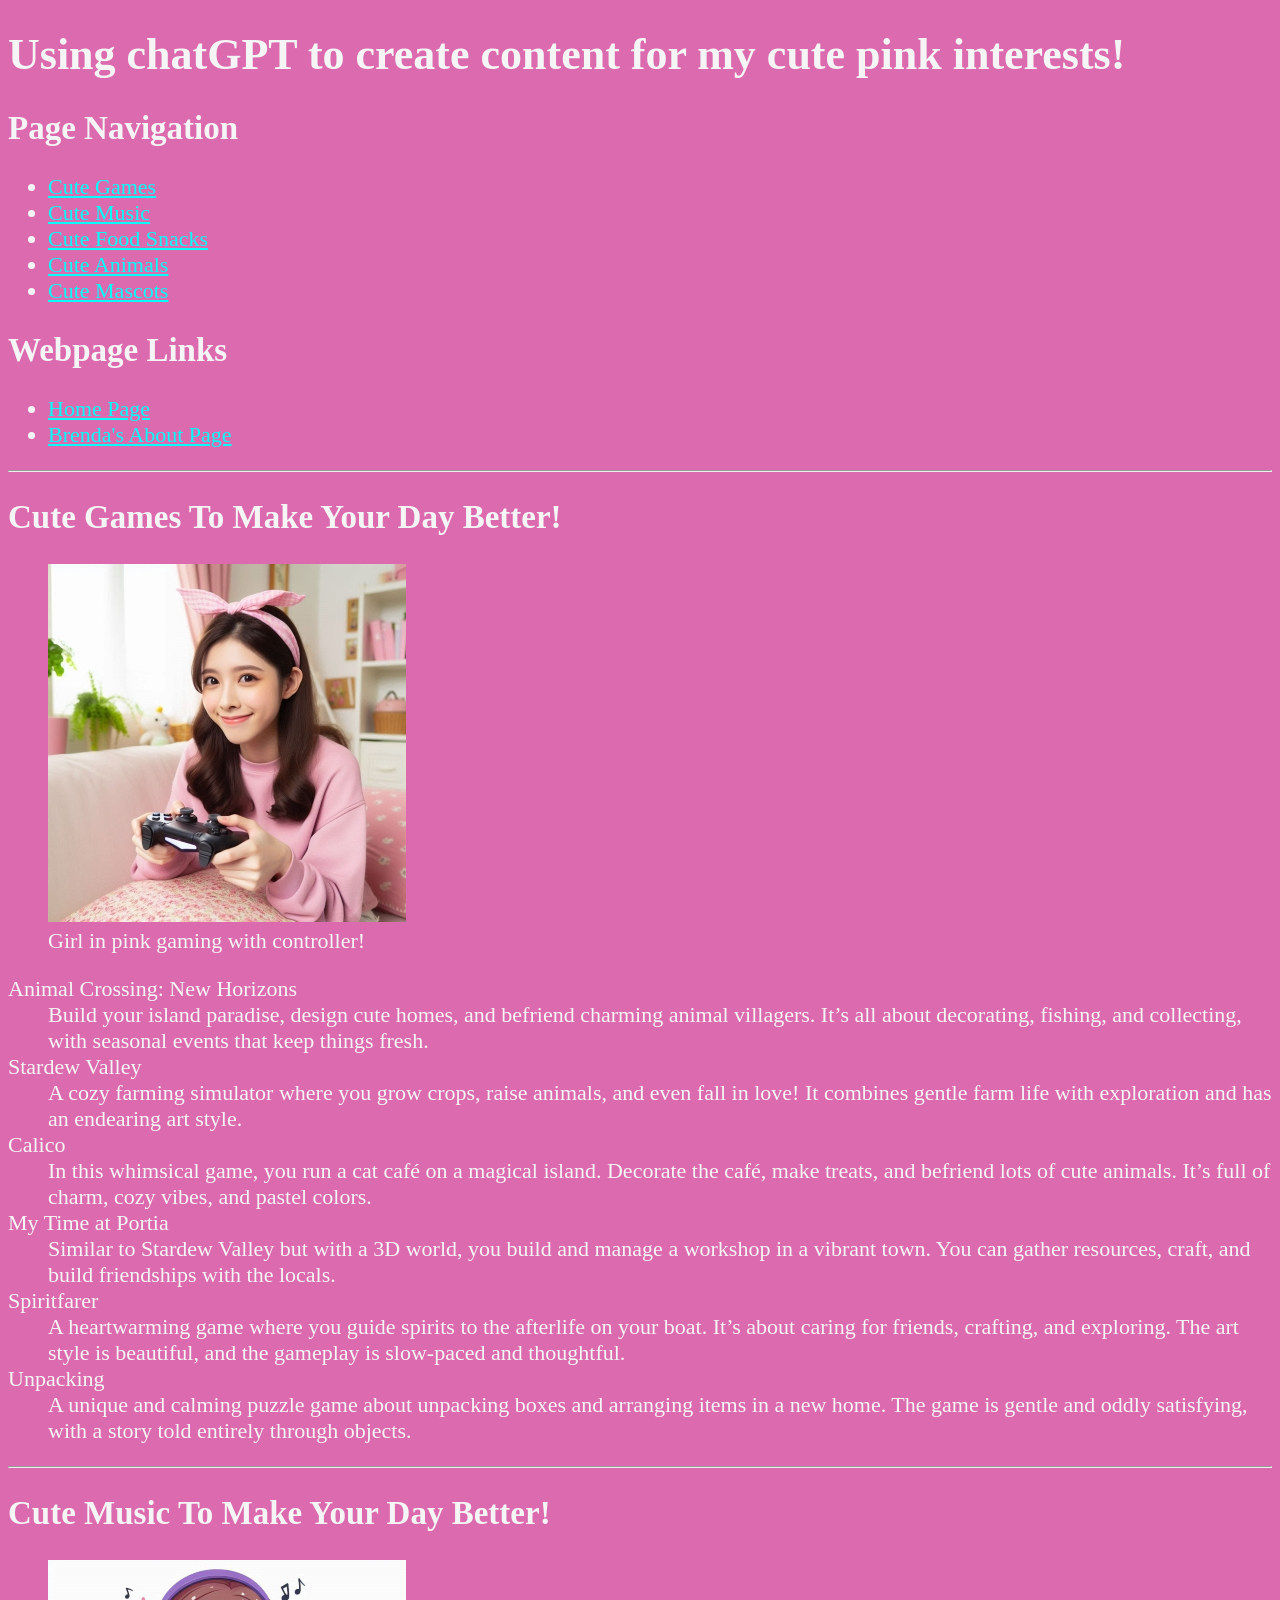
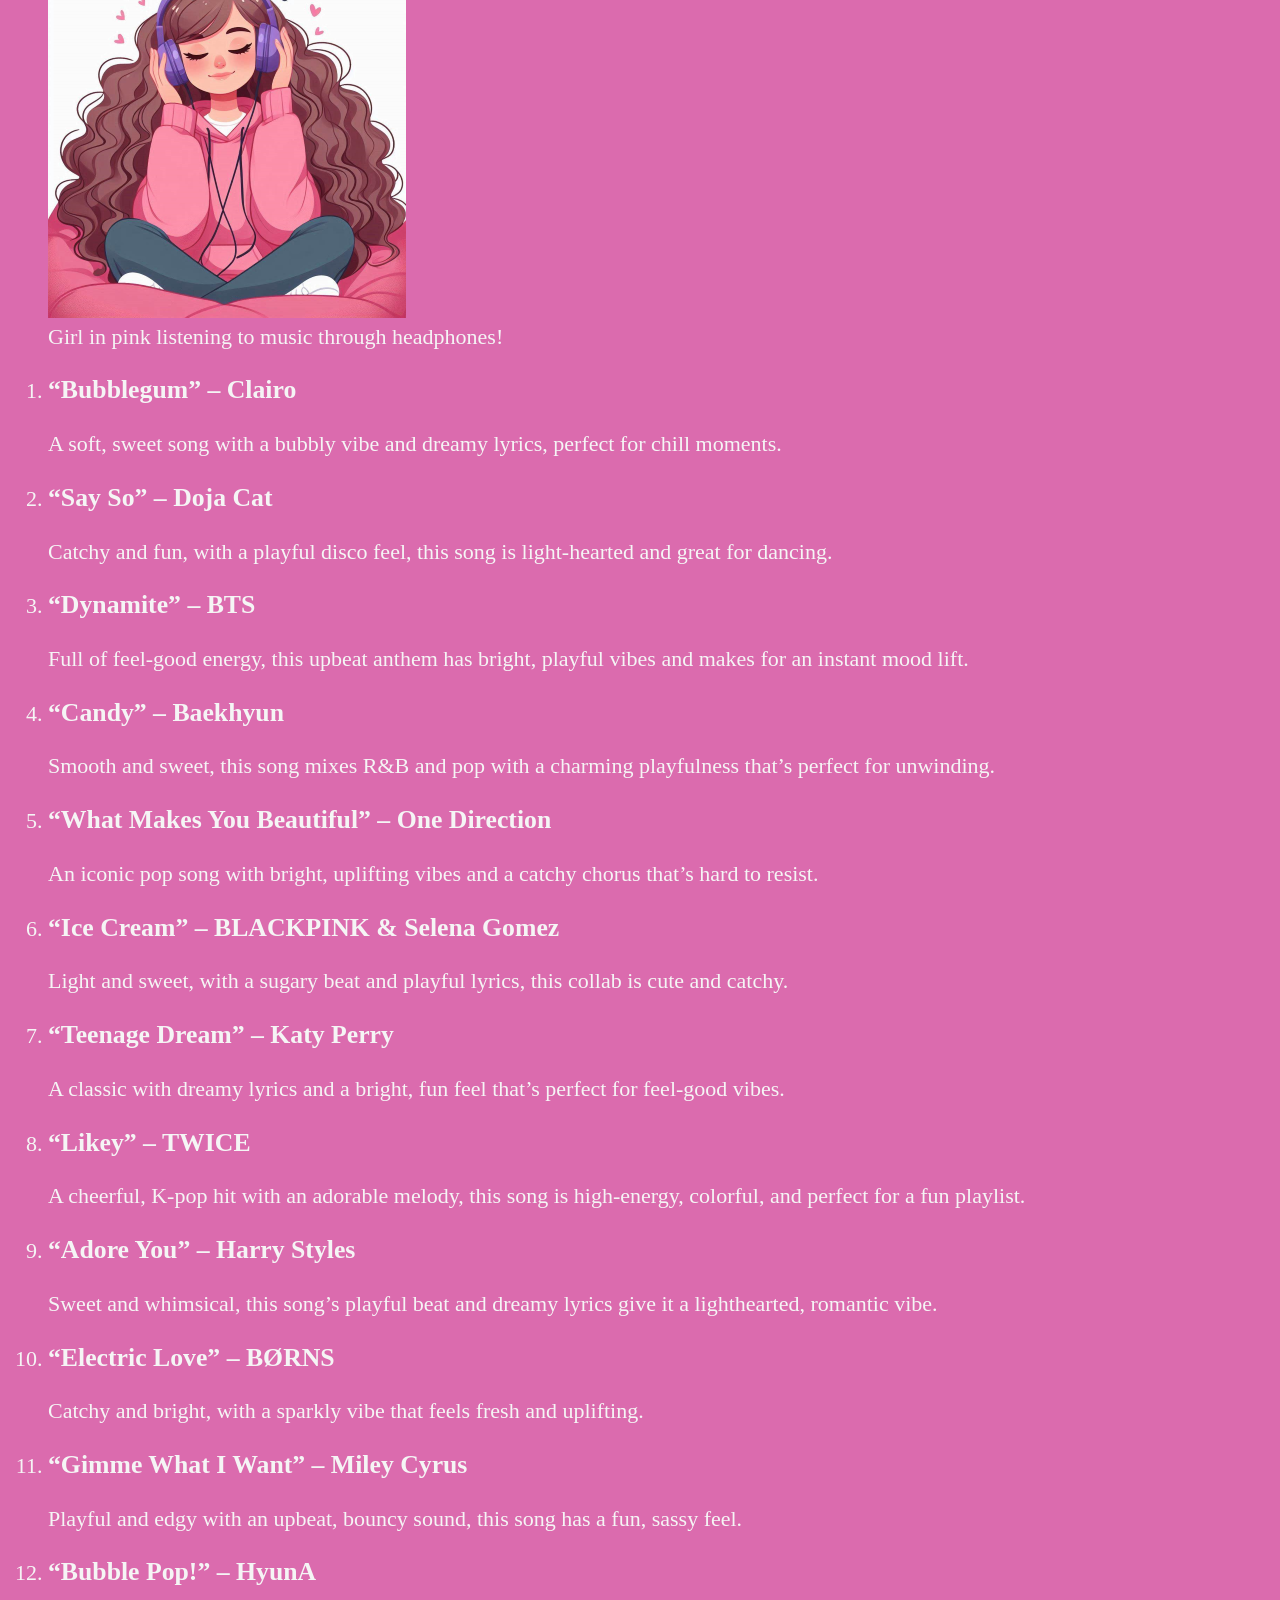
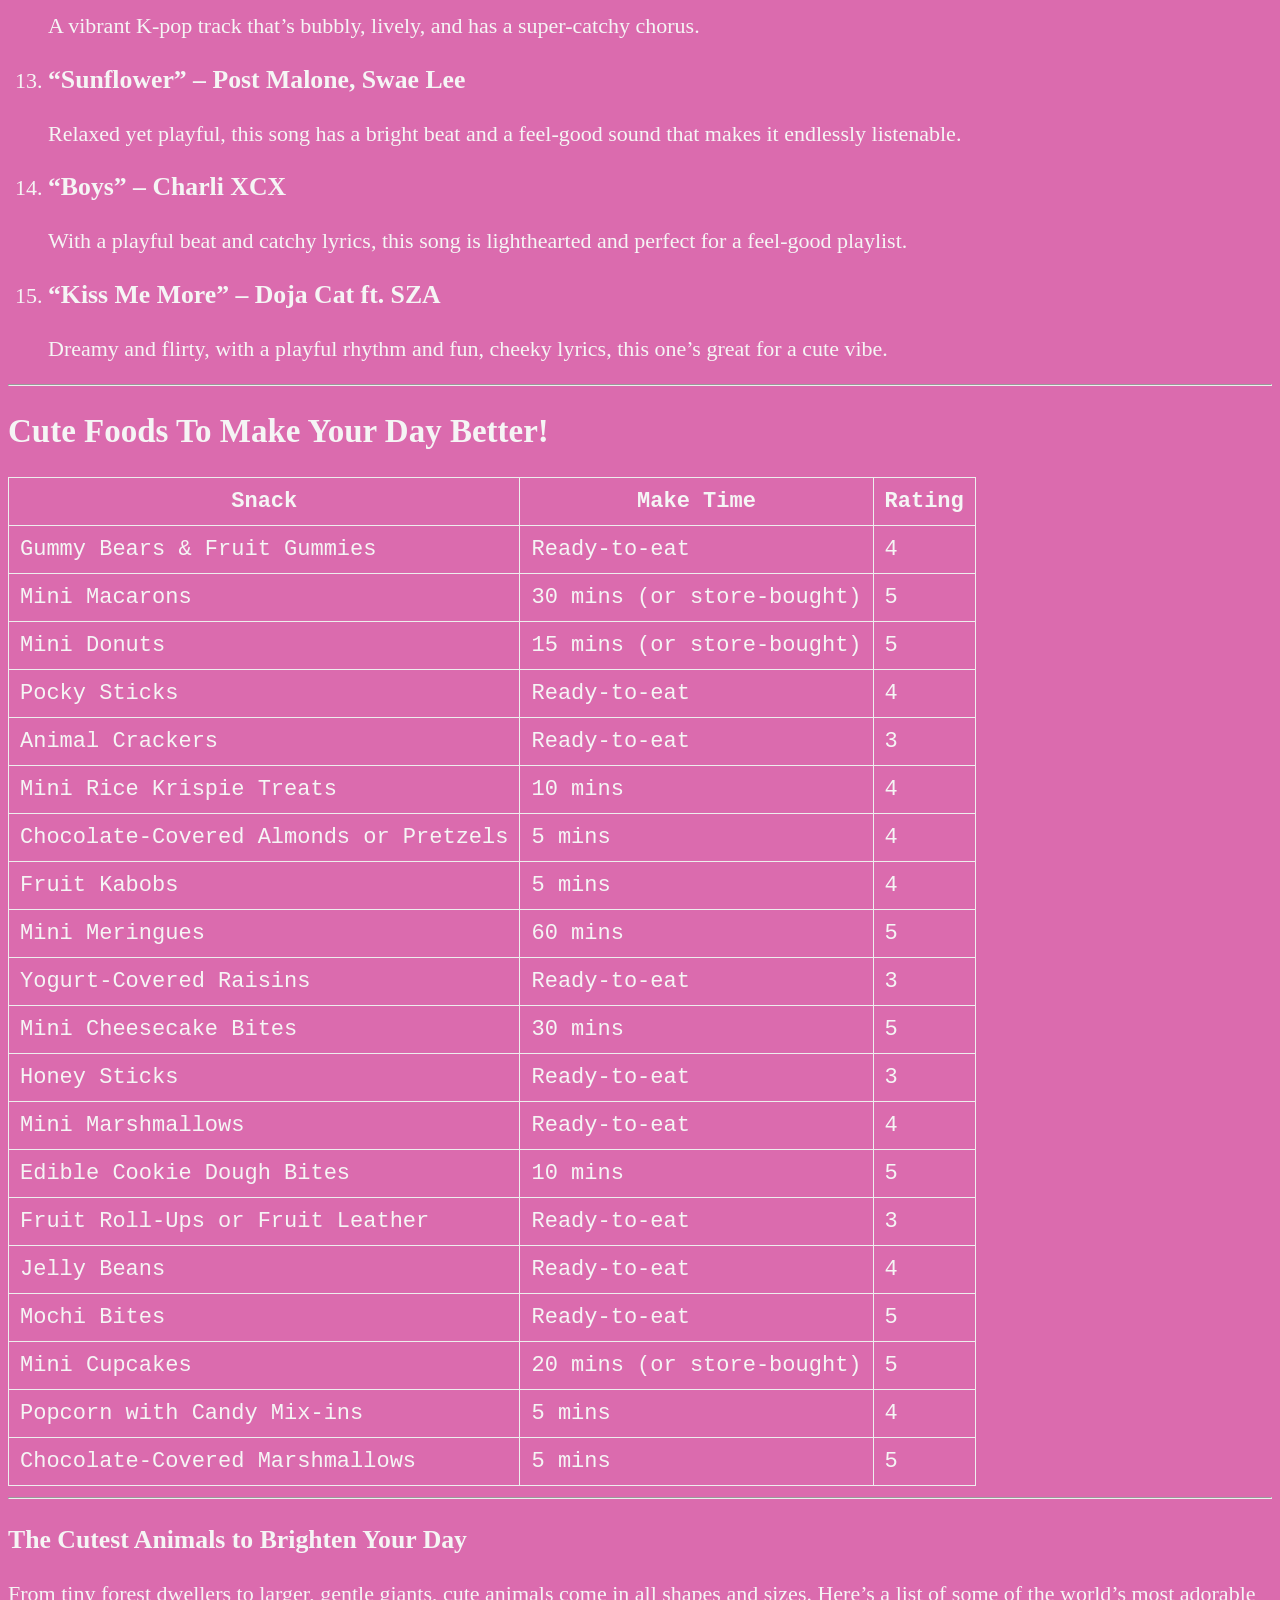
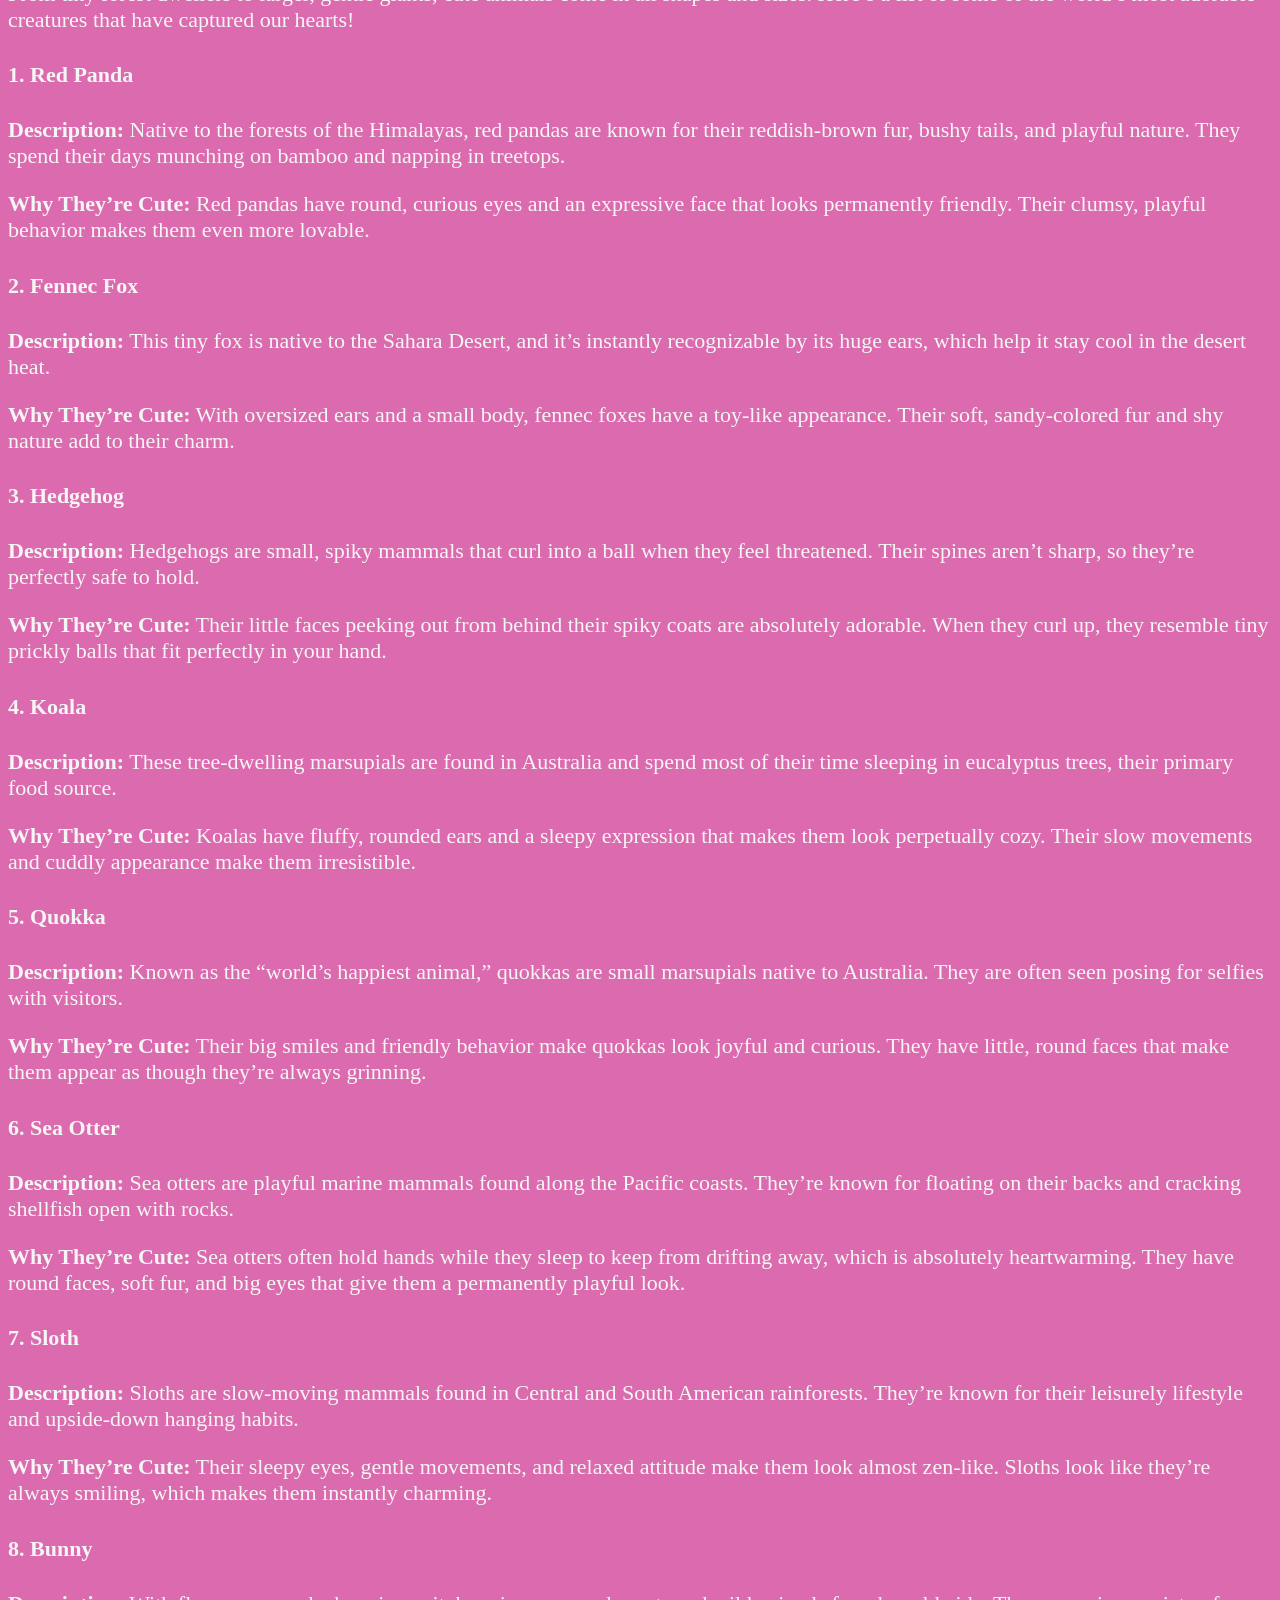
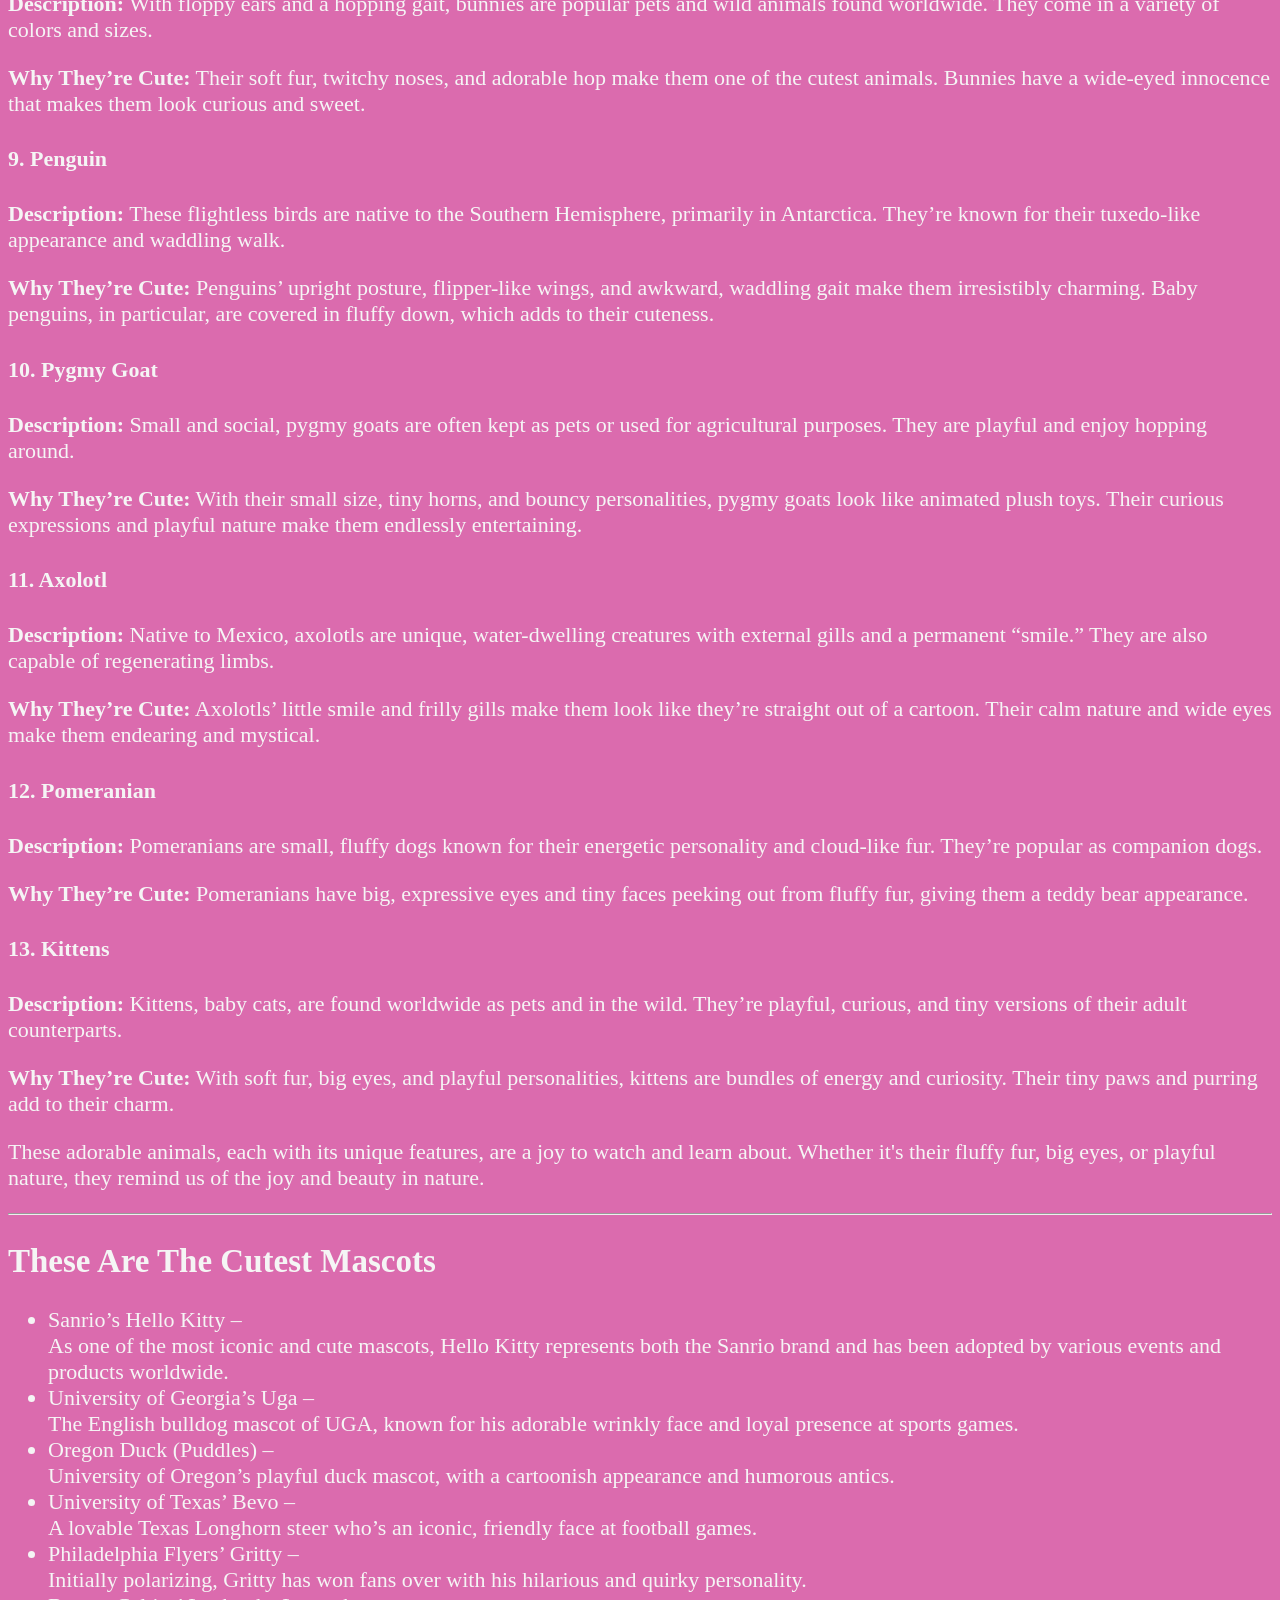
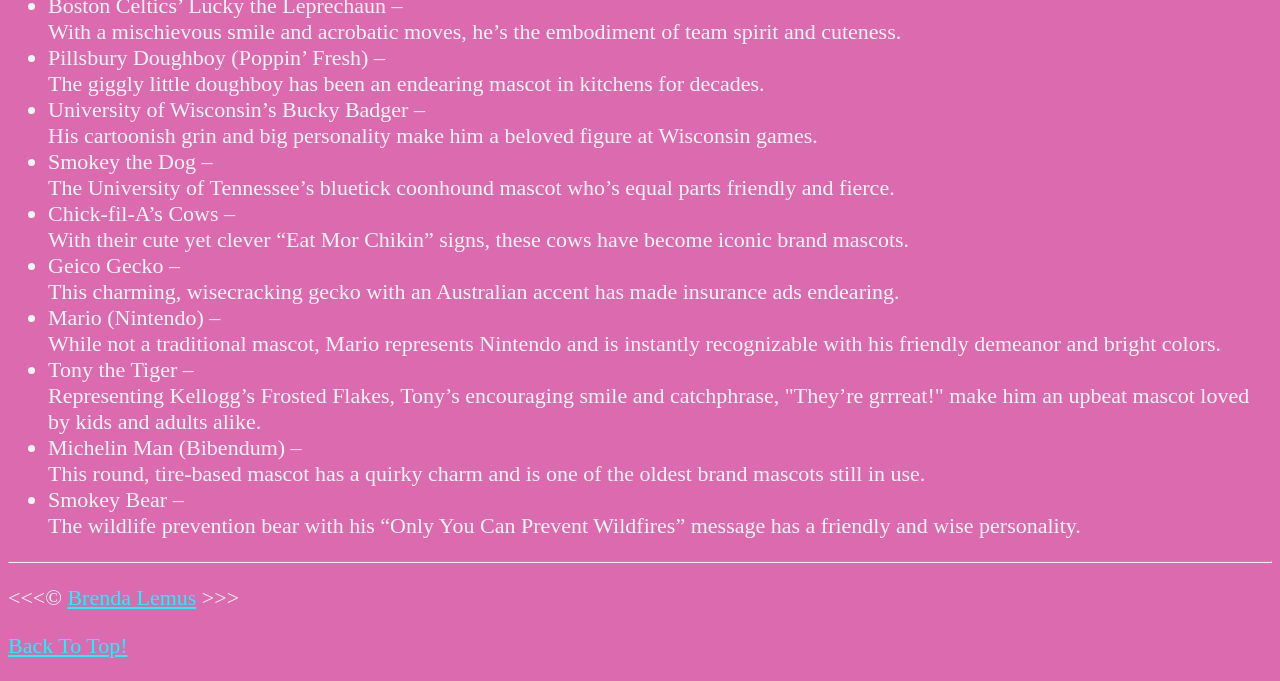
==== w4/index.html @ d99ed036 "w4 setup done" ====
<!DOCTYPE html>
<html lang="en">
	<head>
		<meta charset="UTF-8">
		<meta name="viewport" content="width=device-width, initial-scale=1.0">
		<meta name="author" content="Brenda Lemus">
		<meta
			name="description" 
			content="Using chatGPT to create content for my cute pink interests!"		
		>
		<link rel="stylesheet" href="main.css" type="text/css">
		<link rel="icon" href="../img/heart.png" type="image/x-icon">
		<title>Week 4 CSS Group Work</title>
	</head>
	<body>
		<header>
			<h1>Using chatGPT to create content for my cute pink interests!</h1>
			<nav aria-label="primary-navigation">
				<h2>Page Navigation</h2>
				<ul>
					<li>
						<a href="#cutegames">Cute Games</a>
					</li>
					<li>
						<a href="#cutemusic">Cute Music</a>
					</li>
					<li>
						<a href="#cutefoods">Cute Food Snacks</a>
					</li>
					<li>
						<a href="#cuteanimals">Cute Animals</a>
					</li>
					<li>
						<a href="#cutemascots">Cute Mascots</a>
					</li>
				</ul>
			</nav>
			<nav aria-label="secondary-navigation">
				<h2>Webpage Links</h2>
				<ul>
					<li>
						<a href="index.html">Home Page</a>
					</li>
					<li>
						<a href="about.html">Brenda's About Page</a>
					</li>
				</ul>
			</nav>
		</header>

		<hr>

		<main>
			<section id="cutegames">
				<h2>Cute Games To Make Your Day Better!</h2>
				<figure>
					<img src="../img/pinkgamer.jpg" alt="Girl in pink gaming with controller">
					<figcaption>Girl in pink gaming with controller!</figcaption>
				</figure>
				<dl>
					<dt>Animal Crossing: New Horizons</dt>
					<dd>
						Build your island paradise, design cute homes, and befriend charming animal villagers. It’s all about decorating, fishing, and collecting, with seasonal events that keep things fresh.
					</dd>

					<dt>Stardew Valley</dt>
					<dd>
						A cozy farming simulator where you grow crops, raise animals, and even fall in love! It combines gentle farm life with exploration and has an endearing art style.
					</dd>

					<dt>Calico</dt>
					<dd>
						In this whimsical game, you run a cat café on a magical island. Decorate the café, make treats, and befriend lots of cute animals. It’s full of charm, cozy vibes, and pastel colors.
					</dd>

					<dt>My Time at Portia</dt>
					<dd>
						Similar to Stardew Valley but with a 3D world, you build and manage a workshop in a vibrant town. You can gather resources, craft, and build friendships with the locals.
					</dd>

					<dt>Spiritfarer</dt>
					<dd>
						A heartwarming game where you guide spirits to the afterlife on your boat. It’s about caring for friends, crafting, and exploring. The art style is beautiful, and the gameplay is slow-paced and thoughtful.
					</dd>

					<dt>Unpacking</dt>
					<dd>
						A unique and calming puzzle game about unpacking boxes and arranging items in a new home. The game is gentle and oddly satisfying, with a story told entirely through objects.
					</dd>
				</dl>
			</section>
			
			<hr>

			<section id="cutemusic">
				<h2>Cute Music To Make Your Day Better!</h2>
				<figure>
					<img src="../img/pinkmusic.png" alt="girl in pink listening to music through headphones">
					<figcaption>Girl in pink listening to music through headphones!</figcaption>
				</figure>
				<ol>
					<li>
					  <h3><strong>“Bubblegum” – Clairo</strong></h3>
					  <p>A soft, sweet song with a bubbly vibe and dreamy lyrics, perfect for chill moments.</p>
					</li>
					<li>
					  <h3><strong>“Say So” – Doja Cat</strong></h3>
					  <p>Catchy and fun, with a playful disco feel, this song is light-hearted and great for dancing.</p>
					</li>
					<li>
					  <h3><strong>“Dynamite” – BTS</strong></h3>
					  <p>Full of feel-good energy, this upbeat anthem has bright, playful vibes and makes for an instant mood lift.</p>
					</li>
					<li>
					  <h3><strong>“Candy” – Baekhyun</strong></h3>
					  <p>Smooth and sweet, this song mixes R&B and pop with a charming playfulness that’s perfect for unwinding.</p>
					</li>
					<li>
					  <h3><strong>“What Makes You Beautiful” – One Direction</strong></h3>
					  <p>An iconic pop song with bright, uplifting vibes and a catchy chorus that’s hard to resist.</p>
					</li>
					<li>
					  <h3><strong>“Ice Cream” – BLACKPINK & Selena Gomez</strong></h3>
					  <p>Light and sweet, with a sugary beat and playful lyrics, this collab is cute and catchy.</p>
					</li>
					<li>
					  <h3><strong>“Teenage Dream” – Katy Perry</strong></h3>
					  <p>A classic with dreamy lyrics and a bright, fun feel that’s perfect for feel-good vibes.</p>
					</li>
					<li>
					  <h3><strong>“Likey” – TWICE</strong></h3>
					  <p>A cheerful, K-pop hit with an adorable melody, this song is high-energy, colorful, and perfect for a fun playlist.</p>
					</li>
					<li>
					  <h3><strong>“Adore You” – Harry Styles</strong></h3>
					  <p>Sweet and whimsical, this song’s playful beat and dreamy lyrics give it a lighthearted, romantic vibe.</p>
					</li>
					<li>
					  <h3><strong>“Electric Love” – BØRNS</strong></h3>
					  <p>Catchy and bright, with a sparkly vibe that feels fresh and uplifting.</p>
					</li>
					<li>
					  <h3><strong>“Gimme What I Want” – Miley Cyrus</strong></h3>
					  <p>Playful and edgy with an upbeat, bouncy sound, this song has a fun, sassy feel.</p>
					</li>
					<li>
					  <h3><strong>“Bubble Pop!” – HyunA</strong></h3>
					  <p>A vibrant K-pop track that’s bubbly, lively, and has a super-catchy chorus.</p>
					</li>
					<li>
					  <h3><strong>“Sunflower” – Post Malone, Swae Lee</strong></h3>
					  <p>Relaxed yet playful, this song has a bright beat and a feel-good sound that makes it endlessly listenable.</p>
					</li>
					<li>
					  <h3><strong>“Boys” – Charli XCX</strong></h3>
					  <p>With a playful beat and catchy lyrics, this song is lighthearted and perfect for a feel-good playlist.</p>
					</li>
					<li>
					  <h3><strong>“Kiss Me More” – Doja Cat ft. SZA</strong></h3>
					  <p>Dreamy and flirty, with a playful rhythm and fun, cheeky lyrics, this one’s great for a cute vibe.</p>
					</li>
				</ol>
			</section>

			<hr>

			<section id="cutefoods">
				<h2>Cute Foods To Make Your Day Better!</h2>


				<table>
					<tr>
						<th>Snack</th>
						<th>Make Time</th>
						<th>Rating</th>
					</tr>
					<tr>
						<td>Gummy Bears & Fruit Gummies</td>
						<td> Ready-to-eat</td>
						<td>4</td>
					</tr>
					<tr>
						<td>Mini Macarons</td>
						<td>30 mins (or store-bought)</td>
						<td>5</td>
					</tr>
					<tr>
						<td>Mini Donuts</td>
						<td>15 mins (or store-bought)</td>
						<td>5</td>
					</tr>
					<tr>
						<td>Pocky Sticks</td>
						<td>Ready-to-eat</td>
						<td>4</td>
					</tr>
					<tr>
						<td>Animal Crackers</td>
						<td>Ready-to-eat</td>
						<td>3</td>
					</tr>
					<tr>
						<td>Mini Rice Krispie Treats</td>
						<td>10 mins</td>
						<td>4</td>
					</tr>
					<tr>
						<td>Chocolate-Covered Almonds or Pretzels</td>
						<td>5 mins</td>
						<td>4</td>
					</tr>
					<tr>
						<td>Fruit Kabobs</td>
						<td>5 mins</td>
						<td>4</td>
					</tr>
					<tr>
						<td>Mini Meringues</td>
						<td>60 mins</td>
						<td>5</td>
					</tr>
					<tr>
						<td>Yogurt-Covered Raisins</td>
						<td>Ready-to-eat</td>
						<td>3</td>
					</tr>
					<tr>
						<td>Mini Cheesecake Bites</td>
						<td>30 mins</td>
						<td>5</td>
					</tr>
					<tr>
						<td>Honey Sticks</td>
						<td>Ready-to-eat</td>
						<td>3</td>
					</tr>
					<tr>
						<td>Mini Marshmallows</td>
						<td>Ready-to-eat</td>
						<td>4</td>
					</tr>
					<tr>
						<td>Edible Cookie Dough Bites</td>
						<td>10 mins</td>
						<td>5</td>
					</tr>
					<tr>
						<td>Fruit Roll-Ups or Fruit Leather</td>
						<td>Ready-to-eat</td>
						<td>3</td>
					</tr>
					<tr>
						<td>Jelly Beans</td>
						<td>Ready-to-eat</td>
						<td>4</td>
					</tr>
					<tr>
						<td>Mochi Bites</td>
						<td>Ready-to-eat</td>
						<td>5</td>
					</tr>
					<tr>
						<td>Mini Cupcakes</td>
						<td>20 mins (or store-bought)</td>
						<td>5</td>
					</tr>
					<tr>
						<td>Popcorn with Candy Mix-ins</td>
						<td>5 mins</td>
						<td>4</td>
					</tr>
					<tr>
						<td>Chocolate-Covered Marshmallows</td>
						<td>5 mins</td>
						<td>5</td>
					</tr>
				</table>
			</section>

			<hr>

			<article id="cuteanimals">
				<h3>The Cutest Animals to Brighten Your Day</h3>
				<p>From tiny forest dwellers to larger, gentle giants, cute animals come in all shapes and sizes. Here’s a list of some of the world’s most adorable creatures that have captured our hearts!</p>
			  
				<h4>1. Red Panda</h4>
				<p><strong>Description:</strong> Native to the forests of the Himalayas, red pandas are known for their reddish-brown fur, bushy tails, and playful nature. They spend their days munching on bamboo and napping in treetops.</p>
				<p><strong>Why They’re Cute:</strong> Red pandas have round, curious eyes and an expressive face that looks permanently friendly. Their clumsy, playful behavior makes them even more lovable.</p>
			  
				<h4>2. Fennec Fox</h4>
				<p><strong>Description:</strong> This tiny fox is native to the Sahara Desert, and it’s instantly recognizable by its huge ears, which help it stay cool in the desert heat.</p>
				<p><strong>Why They’re Cute:</strong> With oversized ears and a small body, fennec foxes have a toy-like appearance. Their soft, sandy-colored fur and shy nature add to their charm.</p>
			  
				<h4>3. Hedgehog</h4>
				<p><strong>Description:</strong> Hedgehogs are small, spiky mammals that curl into a ball when they feel threatened. Their spines aren’t sharp, so they’re perfectly safe to hold.</p>
				<p><strong>Why They’re Cute:</strong> Their little faces peeking out from behind their spiky coats are absolutely adorable. When they curl up, they resemble tiny prickly balls that fit perfectly in your hand.</p>
			  
				<h4>4. Koala</h4>
				<p><strong>Description:</strong> These tree-dwelling marsupials are found in Australia and spend most of their time sleeping in eucalyptus trees, their primary food source.</p>
				<p><strong>Why They’re Cute:</strong> Koalas have fluffy, rounded ears and a sleepy expression that makes them look perpetually cozy. Their slow movements and cuddly appearance make them irresistible.</p>
			  
				<h4>5. Quokka</h4>
				<p><strong>Description:</strong> Known as the “world’s happiest animal,” quokkas are small marsupials native to Australia. They are often seen posing for selfies with visitors.</p>
				<p><strong>Why They’re Cute:</strong> Their big smiles and friendly behavior make quokkas look joyful and curious. They have little, round faces that make them appear as though they’re always grinning.</p>
			  
				<h4>6. Sea Otter</h4>
				<p><strong>Description:</strong> Sea otters are playful marine mammals found along the Pacific coasts. They’re known for floating on their backs and cracking shellfish open with rocks.</p>
				<p><strong>Why They’re Cute:</strong> Sea otters often hold hands while they sleep to keep from drifting away, which is absolutely heartwarming. They have round faces, soft fur, and big eyes that give them a permanently playful look.</p>
			  
				<h4>7. Sloth</h4>
				<p><strong>Description:</strong> Sloths are slow-moving mammals found in Central and South American rainforests. They’re known for their leisurely lifestyle and upside-down hanging habits.</p>
				<p><strong>Why They’re Cute:</strong> Their sleepy eyes, gentle movements, and relaxed attitude make them look almost zen-like. Sloths look like they’re always smiling, which makes them instantly charming.</p>
			  
				<h4>8. Bunny</h4>
				<p><strong>Description:</strong> With floppy ears and a hopping gait, bunnies are popular pets and wild animals found worldwide. They come in a variety of colors and sizes.</p>
				<p><strong>Why They’re Cute:</strong> Their soft fur, twitchy noses, and adorable hop make them one of the cutest animals. Bunnies have a wide-eyed innocence that makes them look curious and sweet.</p>
			  
				<h4>9. Penguin</h4>
				<p><strong>Description:</strong> These flightless birds are native to the Southern Hemisphere, primarily in Antarctica. They’re known for their tuxedo-like appearance and waddling walk.</p>
				<p><strong>Why They’re Cute:</strong> Penguins’ upright posture, flipper-like wings, and awkward, waddling gait make them irresistibly charming. Baby penguins, in particular, are covered in fluffy down, which adds to their cuteness.</p>
			  
				<h4>10. Pygmy Goat</h4>
				<p><strong>Description:</strong> Small and social, pygmy goats are often kept as pets or used for agricultural purposes. They are playful and enjoy hopping around.</p>
				<p><strong>Why They’re Cute:</strong> With their small size, tiny horns, and bouncy personalities, pygmy goats look like animated plush toys. Their curious expressions and playful nature make them endlessly entertaining.</p>
			  
				<h4>11. Axolotl</h4>
				<p><strong>Description:</strong> Native to Mexico, axolotls are unique, water-dwelling creatures with external gills and a permanent “smile.” They are also capable of regenerating limbs.</p>
				<p><strong>Why They’re Cute:</strong> Axolotls’ little smile and frilly gills make them look like they’re straight out of a cartoon. Their calm nature and wide eyes make them endearing and mystical.</p>
			  
				<h4>12. Pomeranian</h4>
				<p><strong>Description:</strong> Pomeranians are small, fluffy dogs known for their energetic personality and cloud-like fur. They’re popular as companion dogs.</p>
				<p><strong>Why They’re Cute:</strong> Pomeranians have big, expressive eyes and tiny faces peeking out from fluffy fur, giving them a teddy bear appearance.</p>
			  
				<h4>13. Kittens</h4>
				<p><strong>Description:</strong> Kittens, baby cats, are found worldwide as pets and in the wild. They’re playful, curious, and tiny versions of their adult counterparts.</p>
				<p><strong>Why They’re Cute:</strong> With soft fur, big eyes, and playful personalities, kittens are bundles of energy and curiosity. Their tiny paws and purring add to their charm.</p>
			  
				<p>These adorable animals, each with its unique features, are a joy to watch and learn about. Whether it's their fluffy fur, big eyes, or playful nature, they remind us of the joy and beauty in nature.</p>
			  </article>

			  <hr>

			  <section id="cutemascots">
				<h2>These Are The Cutest Mascots</h2>
				<ul>
					<li>
						Sanrio’s Hello Kitty – 
						<br>
						As one of the most iconic and cute mascots, Hello Kitty represents both the Sanrio brand and has been adopted by various events and products worldwide.
					</li>
					<li>
						University of Georgia’s Uga – 
						<br>
						The English bulldog mascot of UGA, known for his adorable wrinkly face and loyal presence at sports games.
					</li>
					<li>
						Oregon Duck (Puddles) – 
						<br>
						University of Oregon’s playful duck mascot, with a cartoonish appearance and humorous antics.
					</li>
					<li>
						University of Texas’ Bevo – 
						<br>
						A lovable Texas Longhorn steer who’s an iconic, friendly face at football games.
					</li>
					<li>
						Philadelphia Flyers’ Gritty – 
						<br>
						Initially polarizing, Gritty has won fans over with his hilarious and quirky personality.
					</li>
					<li>
						Boston Celtics’ Lucky the Leprechaun – 
						<br>
						With a mischievous smile and acrobatic moves, he’s the embodiment of team spirit and cuteness.
					</li>
					<li>
						Pillsbury Doughboy (Poppin’ Fresh) – 
						<br>
						The giggly little doughboy has been an endearing mascot in kitchens for decades.
					</li>
					<li>
						University of Wisconsin’s Bucky Badger – 
						<br>
						His cartoonish grin and big personality make him a beloved figure at Wisconsin games.
					</li>
					<li>
						Smokey the Dog – 
						<br>
						The University of Tennessee’s bluetick coonhound mascot who’s equal parts friendly and fierce.
					</li>
					<li>
						Chick-fil-A’s Cows – 
						<br>
						With their cute yet clever “Eat Mor Chikin” signs, these cows have become iconic brand mascots.
					</li>
					<li>
						Geico Gecko – 
						<br>
						This charming, wisecracking gecko with an Australian accent has made insurance ads endearing.
					</li>
					<li>
						Mario (Nintendo) – 
						<br>
						While not a traditional mascot, Mario represents Nintendo and is instantly recognizable with his friendly demeanor and bright colors.
					</li>
					<li>
						Tony the Tiger – 
						<br>
						Representing Kellogg’s Frosted Flakes, Tony’s encouraging smile and catchphrase, "They’re grrreat!" make him an upbeat mascot loved by kids and adults alike.
					</li>
					<li>
						Michelin Man (Bibendum) – 
						<br>
						This round, tire-based mascot has a quirky charm and is one of the oldest brand mascots still in use.
					</li>
					<li>
						Smokey Bear – 
						<br>
						The wildlife prevention bear with his “Only You Can Prevent Wildfires” message has a friendly and wise personality.
					</li>
				  </ul>
			  </section>
		</main>

		<hr>

		<footer>
			<p>
				&lt;&lt;&lt;&copy;
				<a href="about.html" target="_blank">Brenda Lemus</a>
				&gt;&gt;&gt;
			</p>
			<p>
				<a href="#">Back To Top!</a>
			</p>
		</footer>
    </body>
</html>
---- w4/main.css ----
html {
    font-size: 22px;
}

body {
    background-color: #db6bae;
    color: whitesmoke;
}
a { 
    color: aqua;
}

a:visited {
    color: rgb(250, 213, 233);
}

a:hover,:active {
    color: blue;
}

table, tr, th, td, caption {
    border: 1px solid #eee;
    font-family: 'Courier New', Courier, monospace;
    border-collapse: collapse;
    padding: 0.5rem;
}
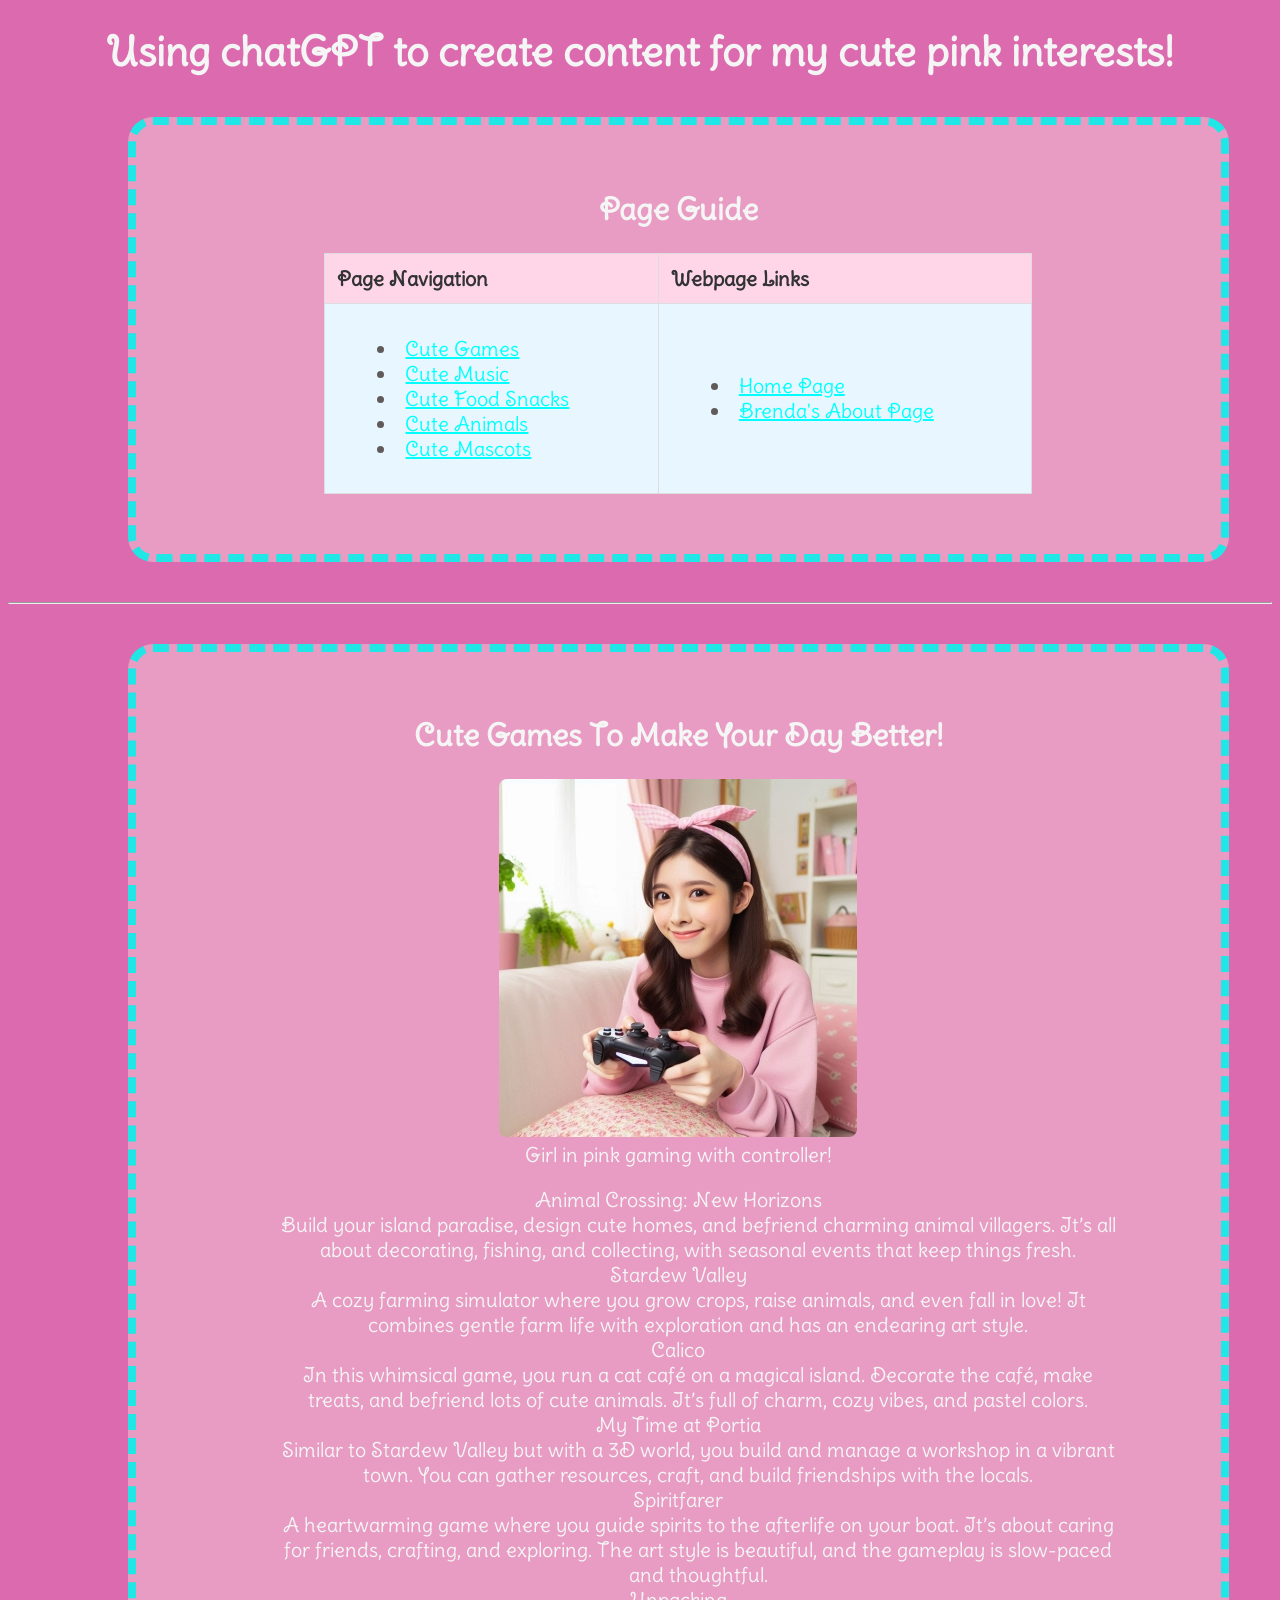
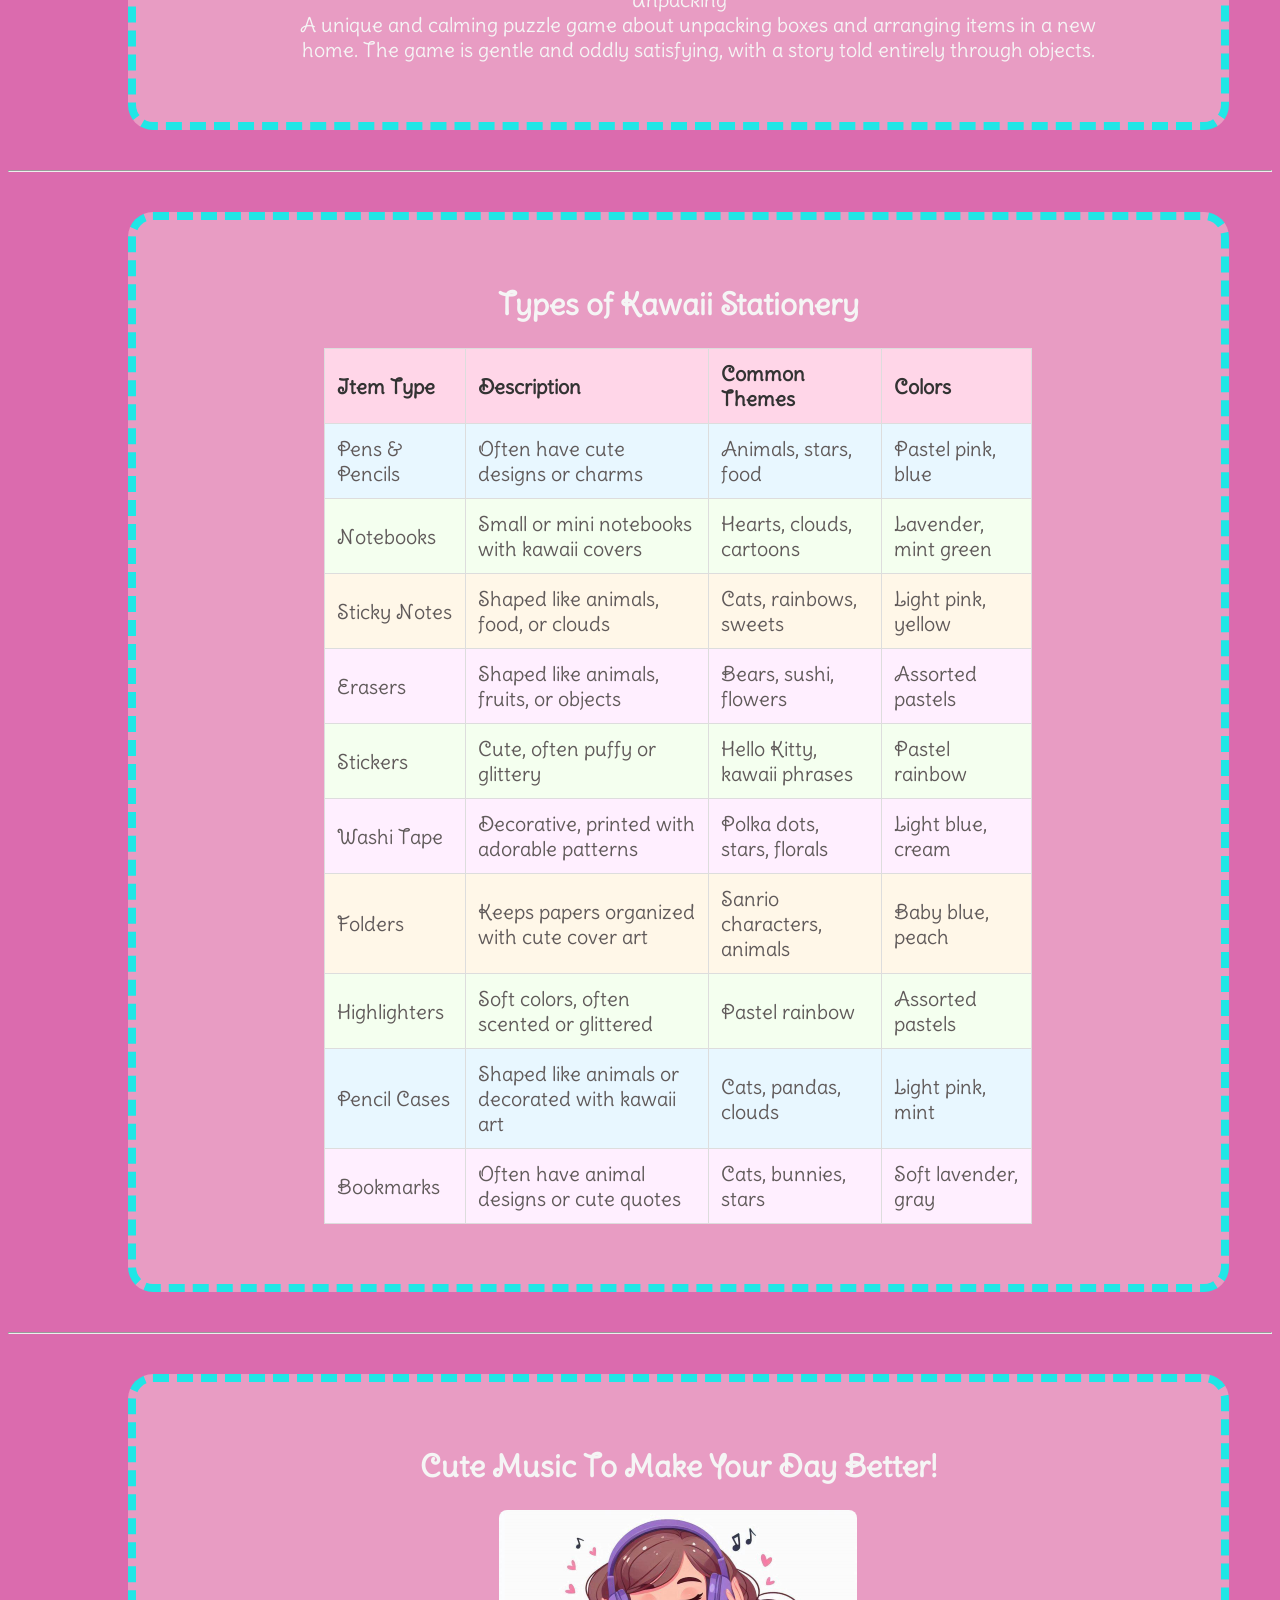
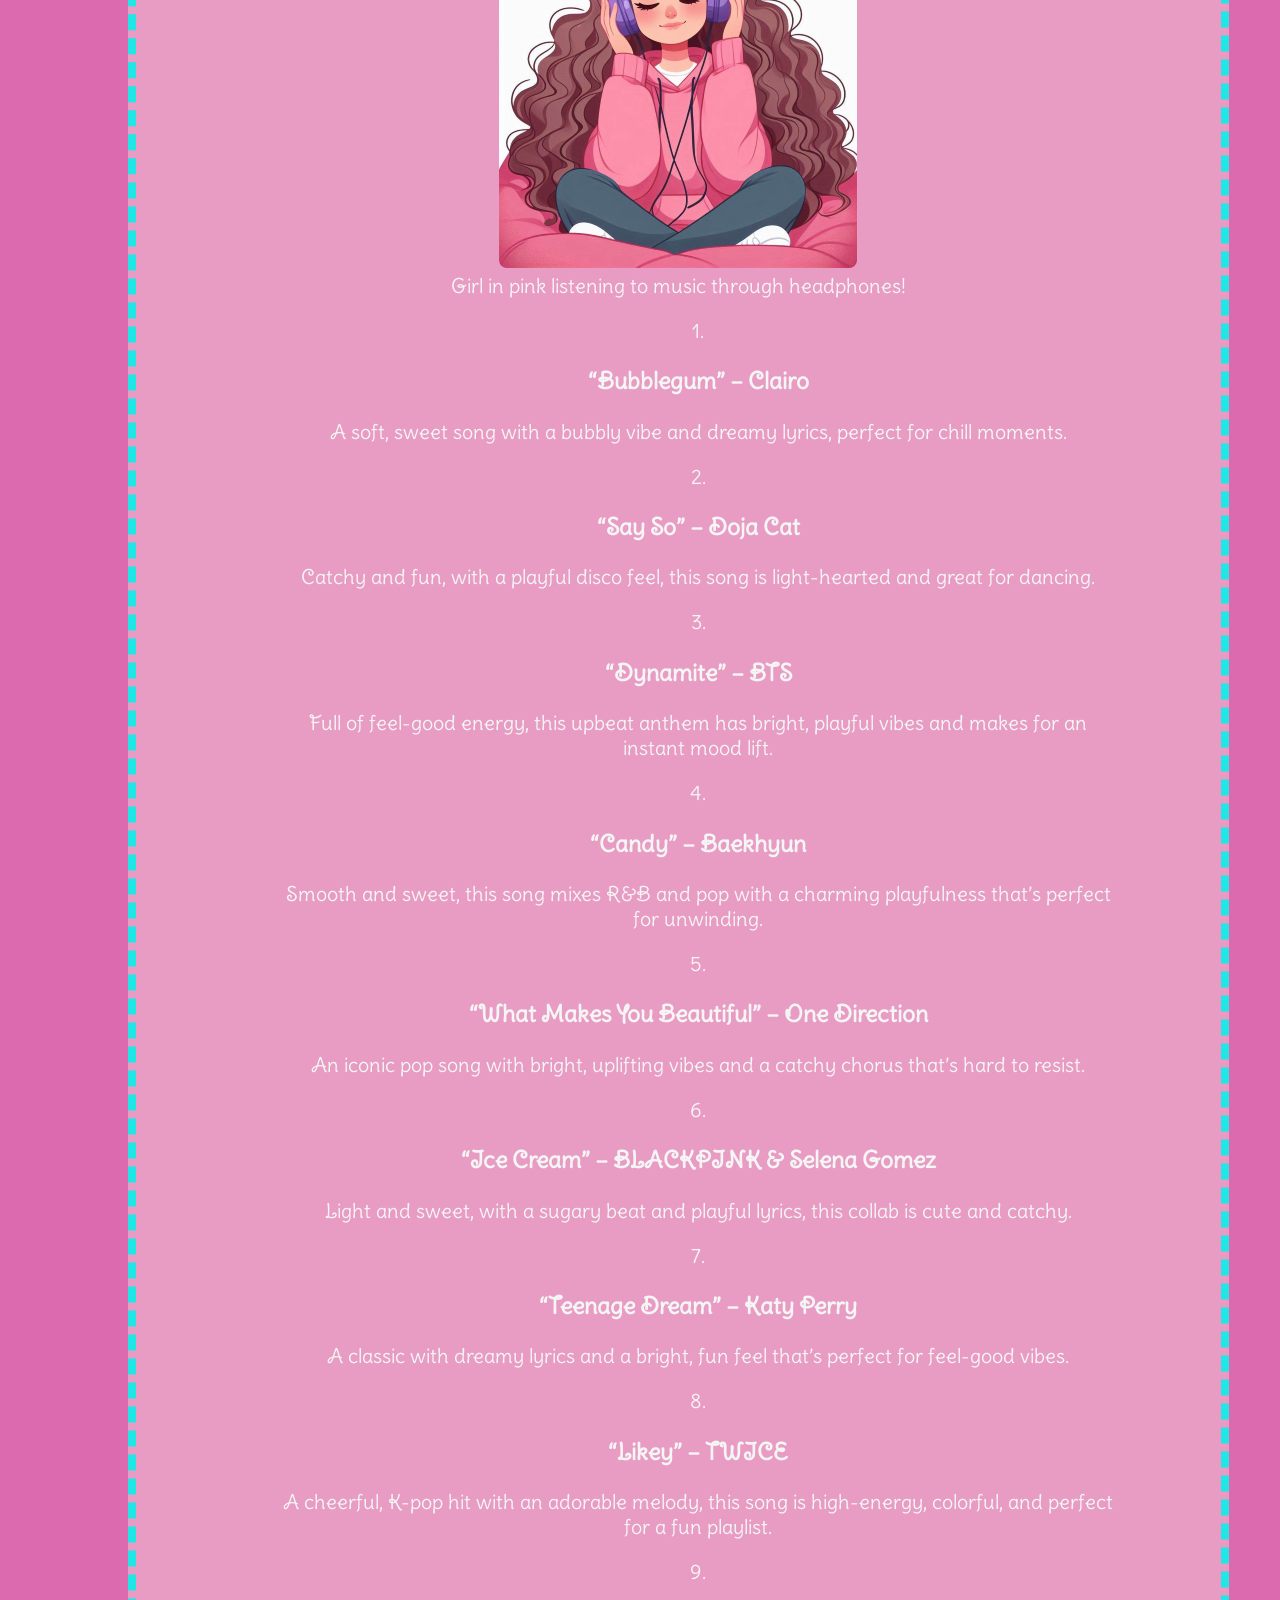
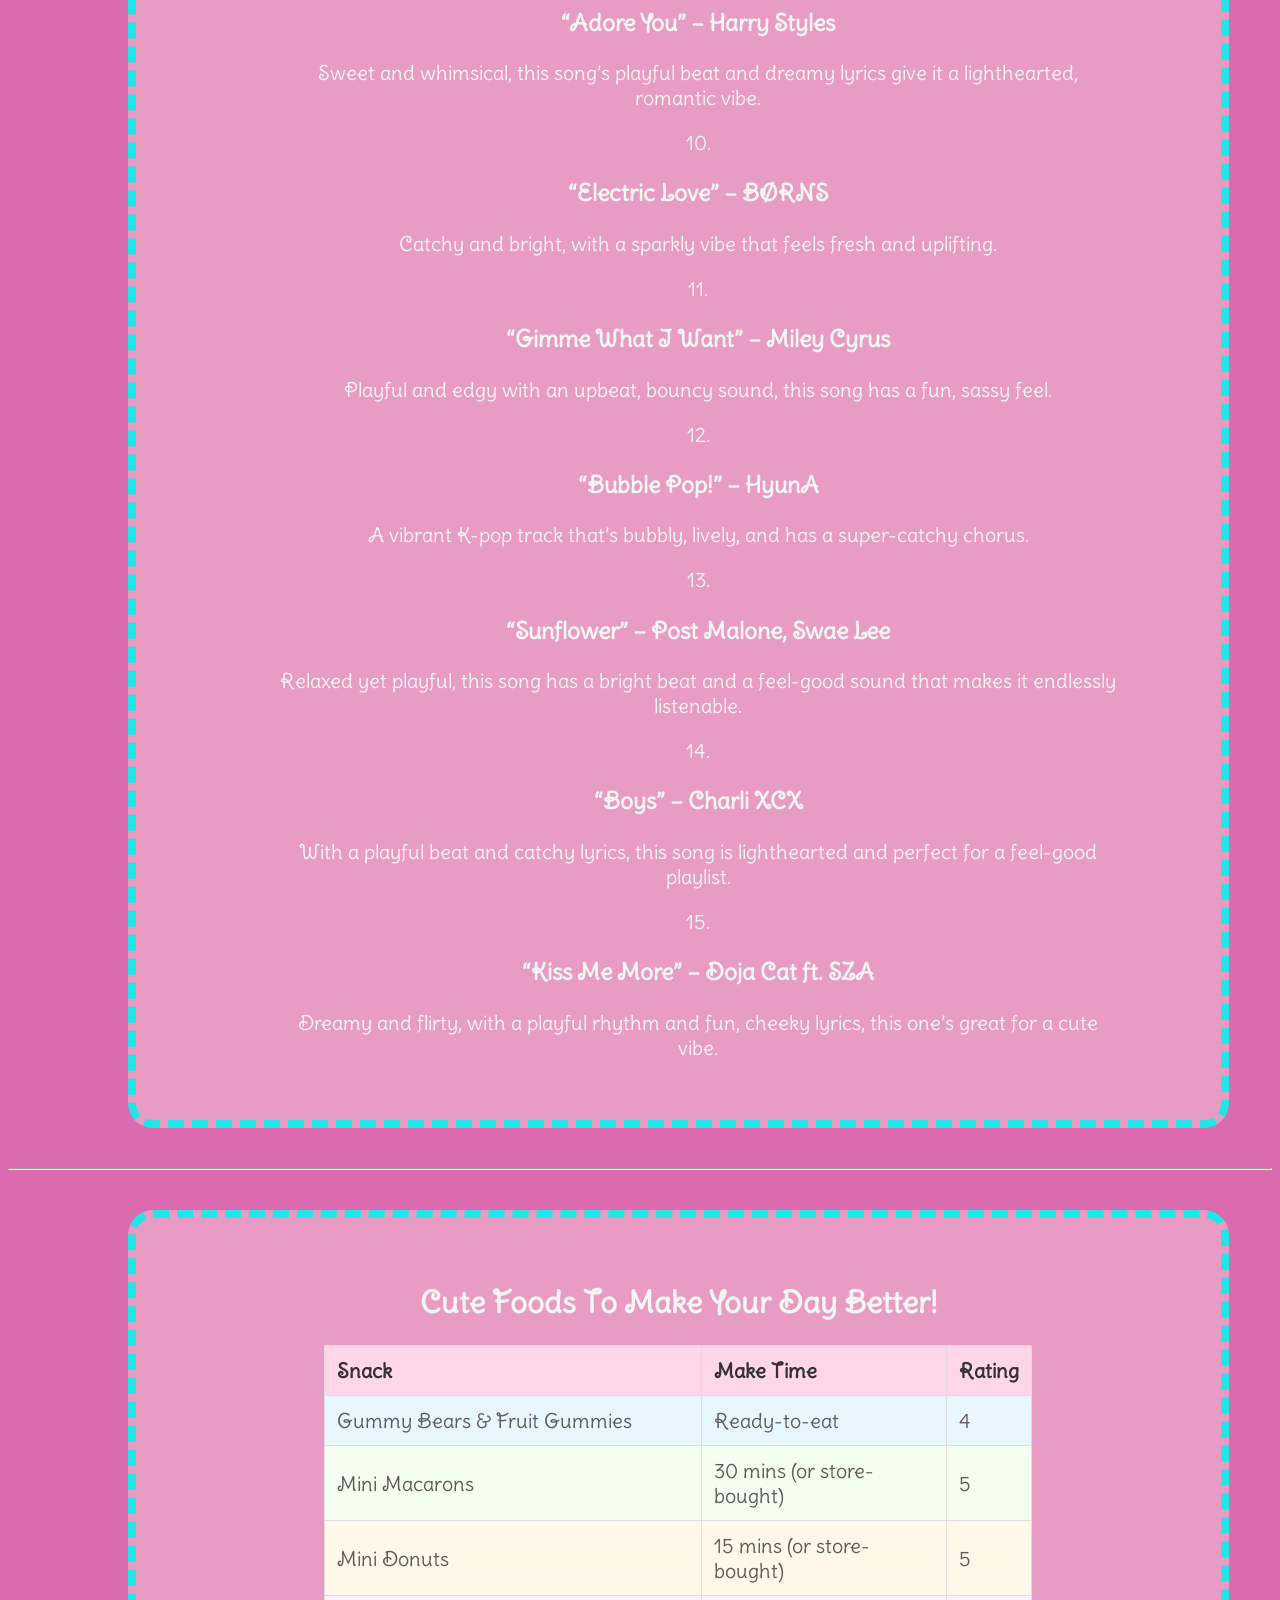
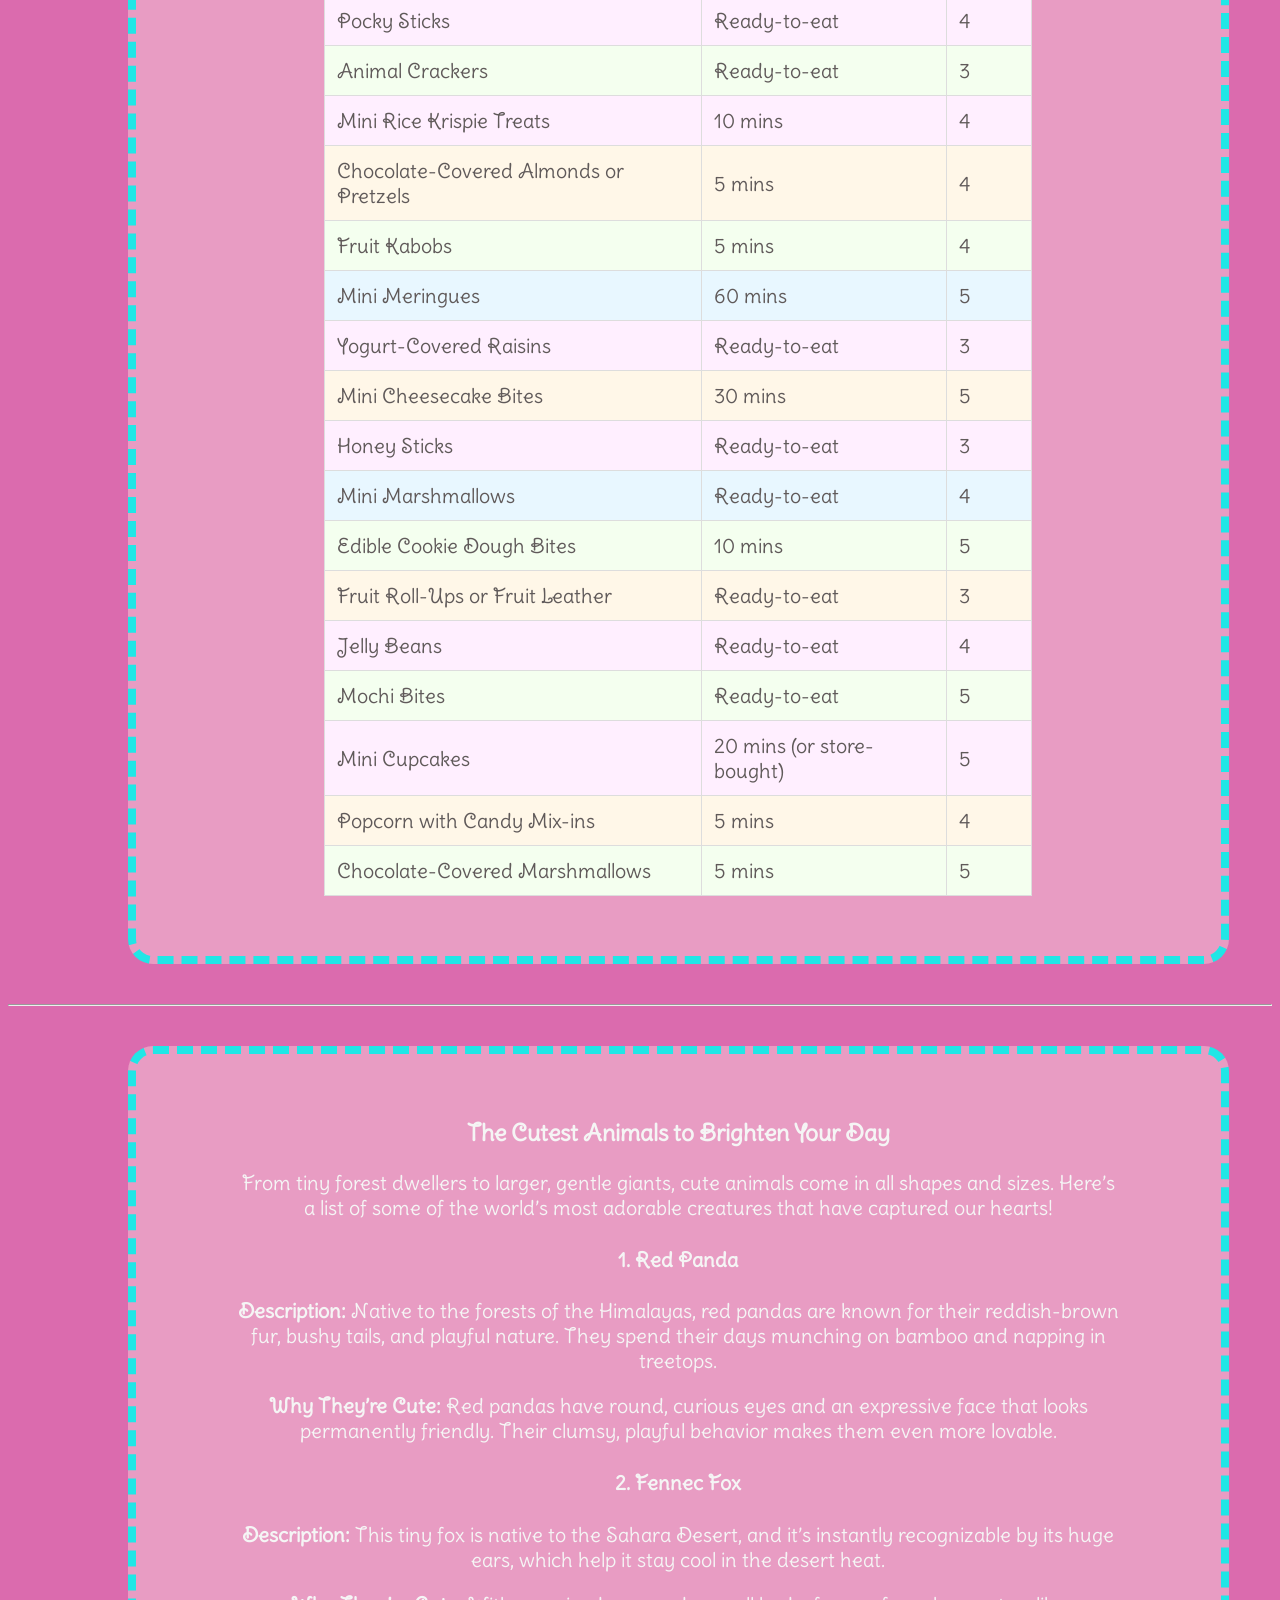
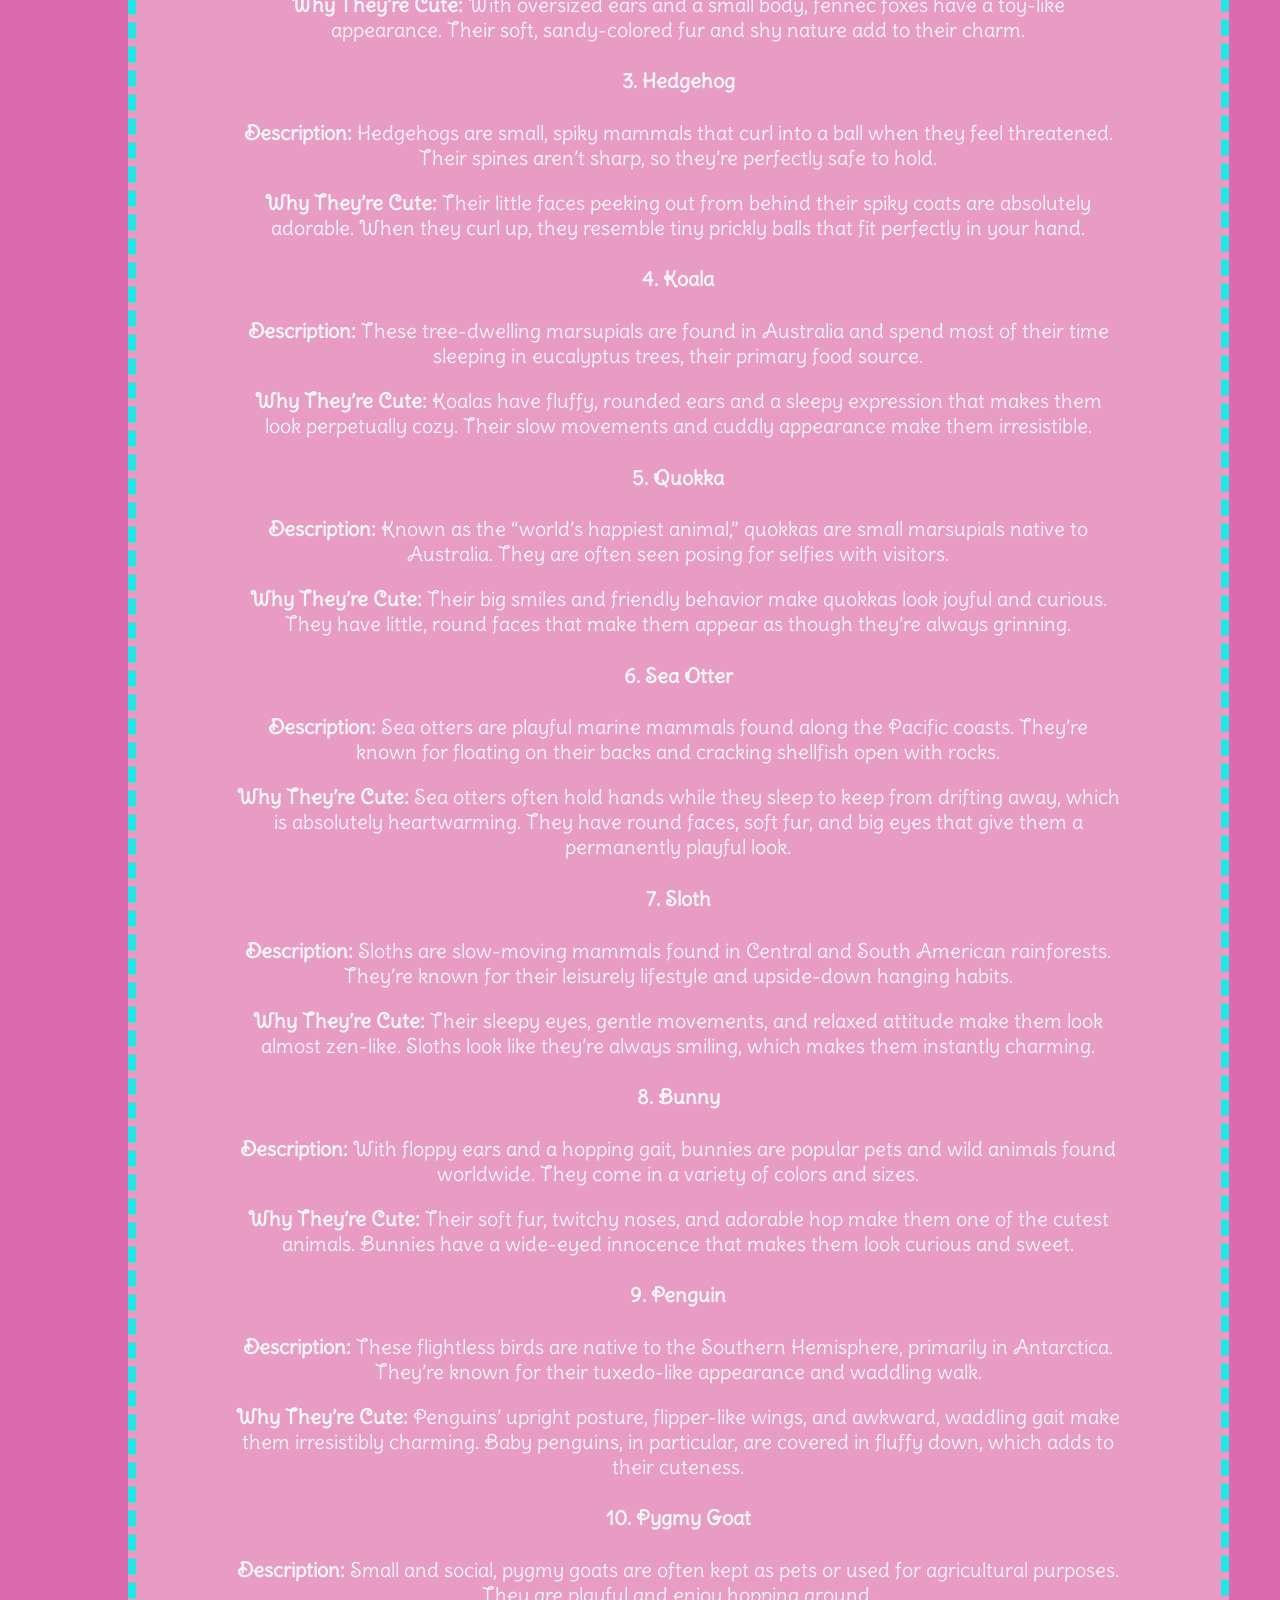
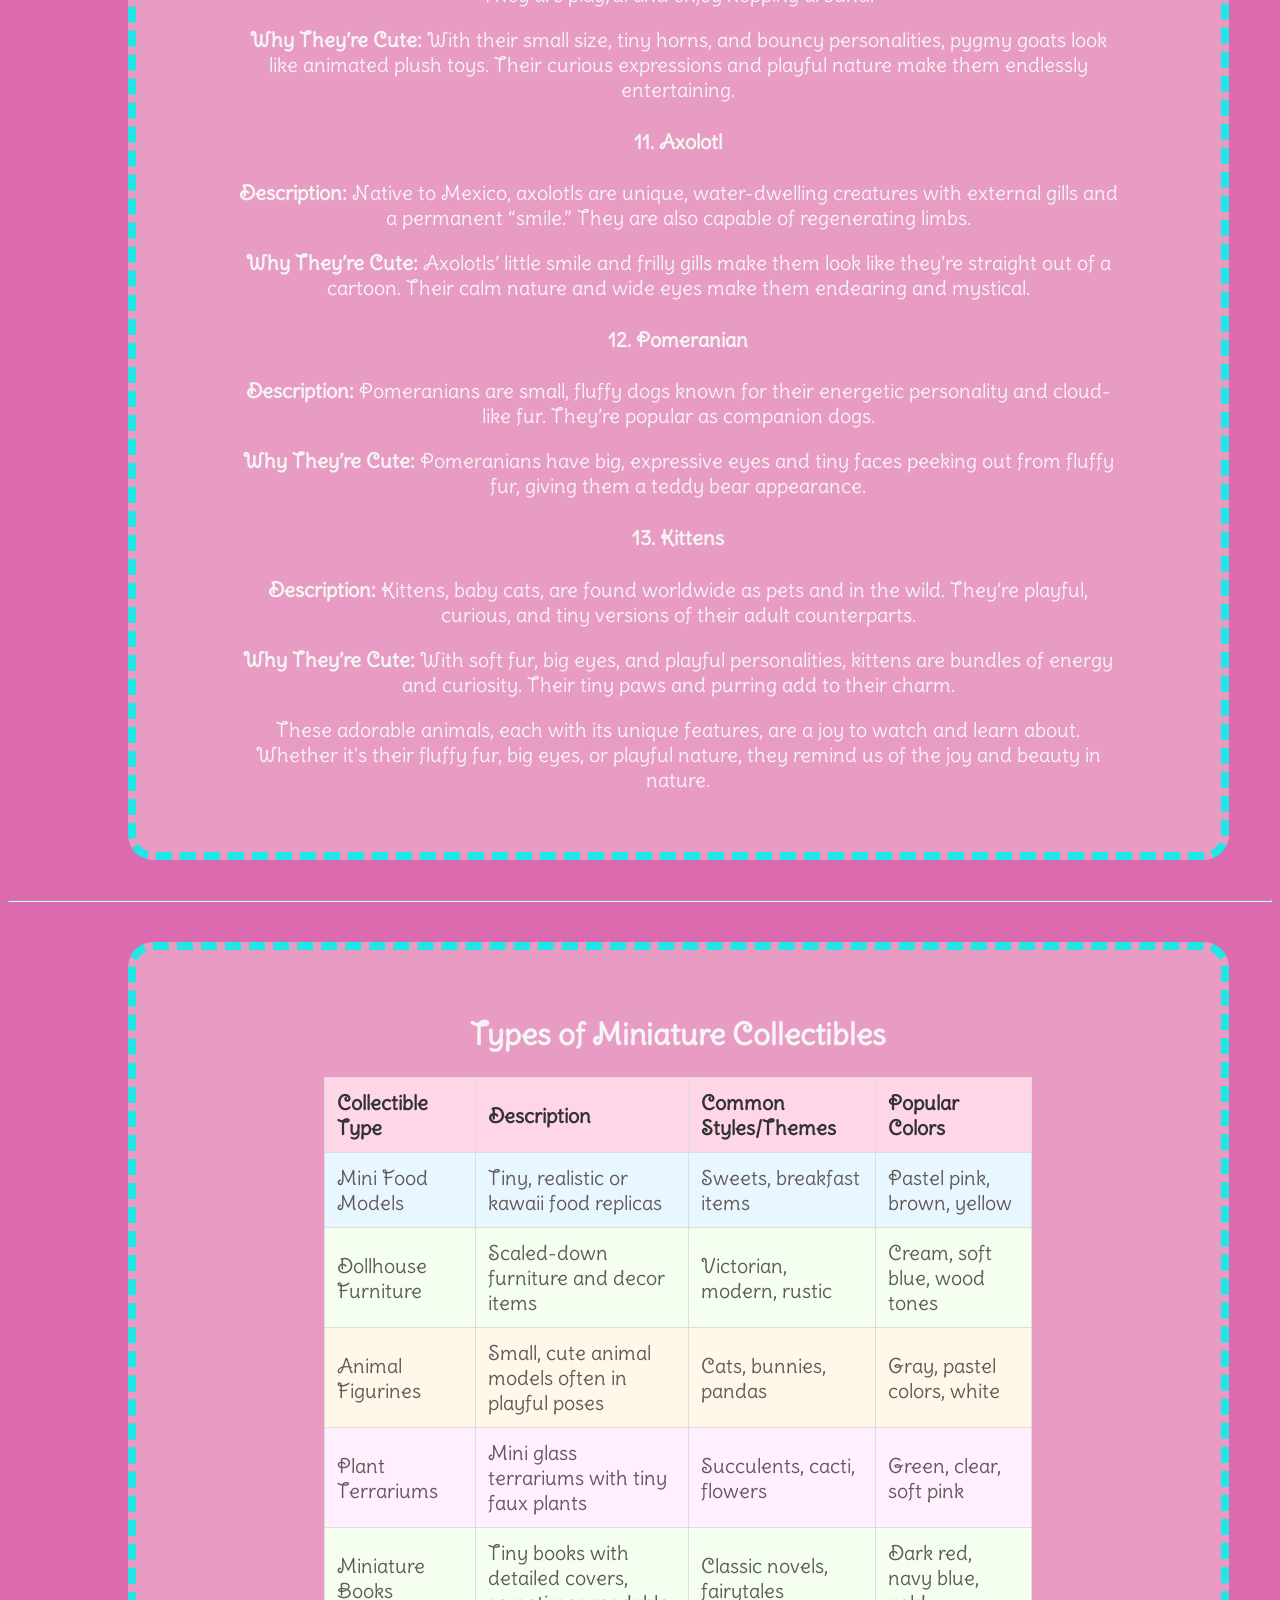
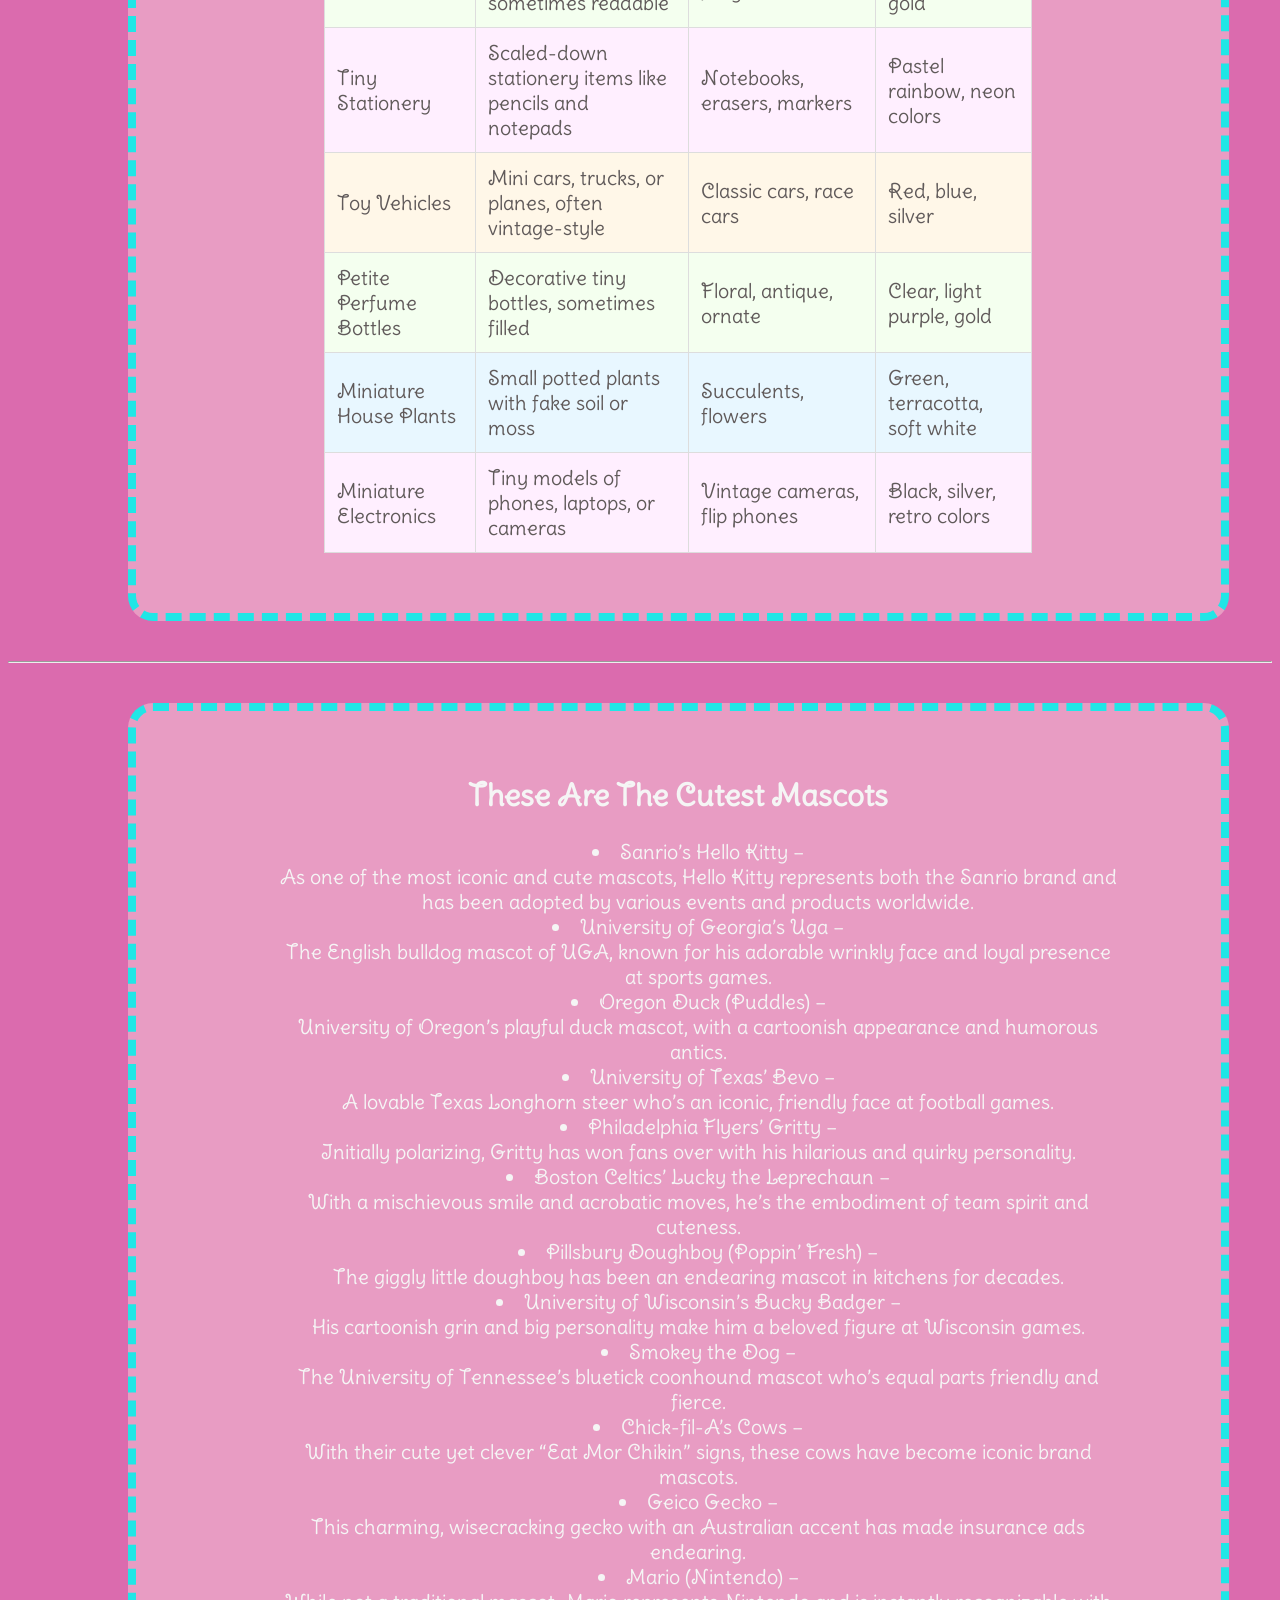
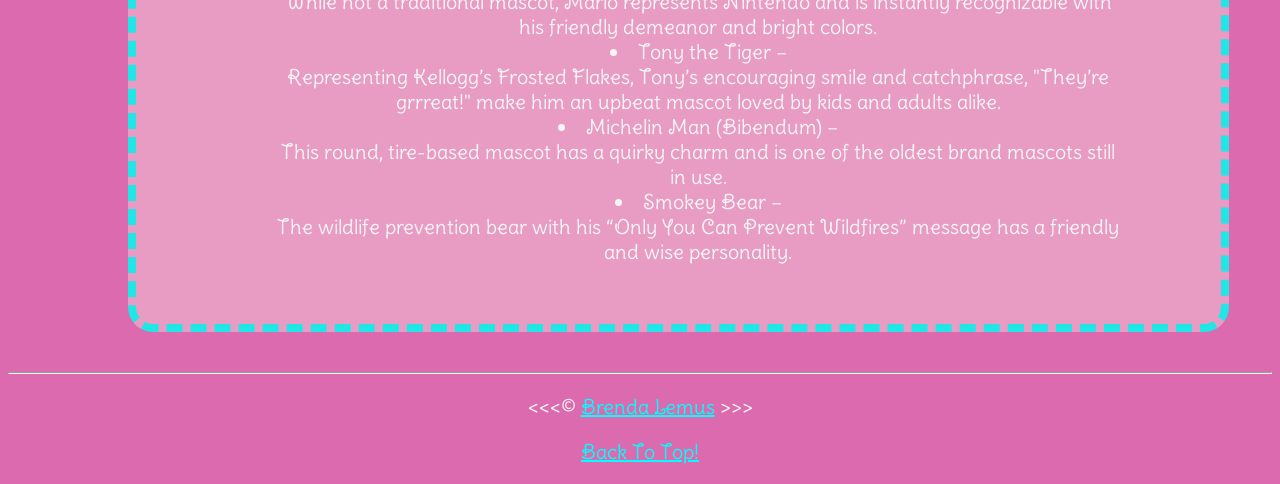
==== commit 988f22e9: "tables and forms" ====
--- a/w4/index.html
+++ b/w4/index.html
@@ -8,6 +8,9 @@
 			name="description" 
 			content="Using chatGPT to create content for my cute pink interests!"		
 		>
+		<link rel="preconnect" href="https://fonts.googleapis.com">
+		<link rel="preconnect" href="https://fonts.gstatic.com" crossorigin>
+		<link href="https://fonts.googleapis.com/css2?family=Corben&family=Delius+Swash+Caps&display=swap" rel="stylesheet">
 		<link rel="stylesheet" href="main.css" type="text/css">
 		<link rel="icon" href="../img/heart.png" type="image/x-icon">
 		<title>Week 4 CSS Group Work</title>
@@ -15,37 +18,56 @@
 	<body>
 		<header>
 			<h1>Using chatGPT to create content for my cute pink interests!</h1>
-			<nav aria-label="primary-navigation">
-				<h2>Page Navigation</h2>
-				<ul>
-					<li>
-						<a href="#cutegames">Cute Games</a>
-					</li>
-					<li>
-						<a href="#cutemusic">Cute Music</a>
-					</li>
-					<li>
-						<a href="#cutefoods">Cute Food Snacks</a>
-					</li>
-					<li>
-						<a href="#cuteanimals">Cute Animals</a>
-					</li>
-					<li>
-						<a href="#cutemascots">Cute Mascots</a>
-					</li>
-				</ul>
-			</nav>
-			<nav aria-label="secondary-navigation">
-				<h2>Webpage Links</h2>
-				<ul>
-					<li>
-						<a href="index.html">Home Page</a>
-					</li>
-					<li>
-						<a href="about.html">Brenda's About Page</a>
-					</li>
-				</ul>
-			</nav>
+			<section>
+				<h2>Page Guide</h2>
+				<table class="center">
+					<tr>
+						<th>
+							Page Navigation
+						</th>
+						<th>
+							Webpage Links
+						</th>
+					</tr>
+					<tr>
+						<td>
+							<nav aria-label="primary-navigation">
+								
+								<ul>
+									<li>
+										<a href="#cutegames">Cute Games</a>
+									</li>
+									<li>
+										<a href="#cutemusic">Cute Music</a>
+									</li>
+									<li>
+										<a href="#cutefoods">Cute Food Snacks</a>
+									</li>
+									<li>
+										<a href="#cuteanimals">Cute Animals</a>
+									</li>
+									<li>
+										<a href="#cutemascots">Cute Mascots</a>
+									</li>
+								</ul>
+							</nav>
+						</td>
+						<td>
+							<nav aria-label="secondary-navigation">
+								
+								<ul>
+									<li>
+										<a href="index.html">Home Page</a>
+									</li>
+									<li>
+										<a href="about.html">Brenda's About Page</a>
+									</li>
+								</ul>
+							</nav>
+						</td>
+					</tr>
+				</table>
+			</section>
 		</header>
 
 		<hr>
@@ -92,6 +114,80 @@
 			
 			<hr>
 
+			<section>
+				<h2>Types of Kawaii Stationery</h2>
+				<table>
+					<tr>
+						<th>Item Type</th>
+						<th>Description</th>
+						<th>Common Themes</th>
+						<th>Colors</th>
+					</tr>
+					<tr>
+						<td>Pens & Pencils</td>
+						<td>Often have cute designs or charms</td>
+						<td>Animals, stars, food</td>
+						<td>Pastel pink, blue</td>
+					</tr>
+					<tr>
+						<td>Notebooks</td>
+						<td>Small or mini notebooks with kawaii covers</td>
+						<td>Hearts, clouds, cartoons</td>
+						<td>Lavender, mint green</td>
+					</tr>
+					<tr>
+						<td>Sticky Notes</td>
+						<td>Shaped like animals, food, or clouds</td>
+						<td>Cats, rainbows, sweets</td>
+						<td>Light pink, yellow</td>
+					</tr>
+					<tr>
+						<td>Erasers</td>
+						<td>Shaped like animals, fruits, or objects</td>
+						<td>Bears, sushi, flowers</td>
+						<td>Assorted pastels</td>
+					</tr>
+					<tr>
+						<td>Stickers</td>
+						<td>Cute, often puffy or glittery</td>
+						<td>Hello Kitty, kawaii phrases</td>
+						<td>Pastel rainbow</td>
+					</tr>
+					<tr>
+						<td>Washi Tape</td>
+						<td>Decorative, printed with adorable patterns</td>
+						<td>Polka dots, stars, florals</td>
+						<td>Light blue, cream</td>
+					</tr>
+					<tr>
+						<td>Folders</td>
+						<td>Keeps papers organized with cute cover art</td>
+						<td>Sanrio characters, animals</td>
+						<td>Baby blue, peach</td>
+					</tr>
+					<tr>
+						<td>Highlighters</td>
+						<td>Soft colors, often scented or glittered</td>
+						<td>Pastel rainbow</td>
+						<td>Assorted pastels</td>
+					</tr>
+					<tr>
+						<td>Pencil Cases</td>
+						<td>Shaped like animals or decorated with kawaii art</td>
+						<td>Cats, pandas, clouds</td>
+						<td>Light pink, mint</td>
+					</tr>
+					<tr>
+						<td>Bookmarks</td>
+						<td>Often have animal designs or cute quotes</td>
+						<td>Cats, bunnies, stars</td>
+						<td>Soft lavender, gray</td>
+					</tr>
+				</table>
+			</section>
+
+			<hr>
+
 			<section id="cutemusic">
 				<h2>Cute Music To Make Your Day Better!</h2>
 				<figure>
@@ -168,7 +264,7 @@
 				<h2>Cute Foods To Make Your Day Better!</h2>
 
 
-				<table>
+				<table class="center">
 					<tr>
 						<th>Snack</th>
 						<th>Make Time</th>
@@ -279,68 +375,148 @@
 
 			<hr>
 
-			<article id="cuteanimals">
+			<section>
 				<h3>The Cutest Animals to Brighten Your Day</h3>
-				<p>From tiny forest dwellers to larger, gentle giants, cute animals come in all shapes and sizes. Here’s a list of some of the world’s most adorable creatures that have captured our hearts!</p>
-			  
-				<h4>1. Red Panda</h4>
-				<p><strong>Description:</strong> Native to the forests of the Himalayas, red pandas are known for their reddish-brown fur, bushy tails, and playful nature. They spend their days munching on bamboo and napping in treetops.</p>
-				<p><strong>Why They’re Cute:</strong> Red pandas have round, curious eyes and an expressive face that looks permanently friendly. Their clumsy, playful behavior makes them even more lovable.</p>
-			  
-				<h4>2. Fennec Fox</h4>
-				<p><strong>Description:</strong> This tiny fox is native to the Sahara Desert, and it’s instantly recognizable by its huge ears, which help it stay cool in the desert heat.</p>
-				<p><strong>Why They’re Cute:</strong> With oversized ears and a small body, fennec foxes have a toy-like appearance. Their soft, sandy-colored fur and shy nature add to their charm.</p>
-			  
-				<h4>3. Hedgehog</h4>
-				<p><strong>Description:</strong> Hedgehogs are small, spiky mammals that curl into a ball when they feel threatened. Their spines aren’t sharp, so they’re perfectly safe to hold.</p>
-				<p><strong>Why They’re Cute:</strong> Their little faces peeking out from behind their spiky coats are absolutely adorable. When they curl up, they resemble tiny prickly balls that fit perfectly in your hand.</p>
-			  
-				<h4>4. Koala</h4>
-				<p><strong>Description:</strong> These tree-dwelling marsupials are found in Australia and spend most of their time sleeping in eucalyptus trees, their primary food source.</p>
-				<p><strong>Why They’re Cute:</strong> Koalas have fluffy, rounded ears and a sleepy expression that makes them look perpetually cozy. Their slow movements and cuddly appearance make them irresistible.</p>
-			  
-				<h4>5. Quokka</h4>
-				<p><strong>Description:</strong> Known as the “world’s happiest animal,” quokkas are small marsupials native to Australia. They are often seen posing for selfies with visitors.</p>
-				<p><strong>Why They’re Cute:</strong> Their big smiles and friendly behavior make quokkas look joyful and curious. They have little, round faces that make them appear as though they’re always grinning.</p>
-			  
-				<h4>6. Sea Otter</h4>
-				<p><strong>Description:</strong> Sea otters are playful marine mammals found along the Pacific coasts. They’re known for floating on their backs and cracking shellfish open with rocks.</p>
-				<p><strong>Why They’re Cute:</strong> Sea otters often hold hands while they sleep to keep from drifting away, which is absolutely heartwarming. They have round faces, soft fur, and big eyes that give them a permanently playful look.</p>
-			  
-				<h4>7. Sloth</h4>
-				<p><strong>Description:</strong> Sloths are slow-moving mammals found in Central and South American rainforests. They’re known for their leisurely lifestyle and upside-down hanging habits.</p>
-				<p><strong>Why They’re Cute:</strong> Their sleepy eyes, gentle movements, and relaxed attitude make them look almost zen-like. Sloths look like they’re always smiling, which makes them instantly charming.</p>
-			  
-				<h4>8. Bunny</h4>
-				<p><strong>Description:</strong> With floppy ears and a hopping gait, bunnies are popular pets and wild animals found worldwide. They come in a variety of colors and sizes.</p>
-				<p><strong>Why They’re Cute:</strong> Their soft fur, twitchy noses, and adorable hop make them one of the cutest animals. Bunnies have a wide-eyed innocence that makes them look curious and sweet.</p>
-			  
-				<h4>9. Penguin</h4>
-				<p><strong>Description:</strong> These flightless birds are native to the Southern Hemisphere, primarily in Antarctica. They’re known for their tuxedo-like appearance and waddling walk.</p>
-				<p><strong>Why They’re Cute:</strong> Penguins’ upright posture, flipper-like wings, and awkward, waddling gait make them irresistibly charming. Baby penguins, in particular, are covered in fluffy down, which adds to their cuteness.</p>
-			  
-				<h4>10. Pygmy Goat</h4>
-				<p><strong>Description:</strong> Small and social, pygmy goats are often kept as pets or used for agricultural purposes. They are playful and enjoy hopping around.</p>
-				<p><strong>Why They’re Cute:</strong> With their small size, tiny horns, and bouncy personalities, pygmy goats look like animated plush toys. Their curious expressions and playful nature make them endlessly entertaining.</p>
-			  
-				<h4>11. Axolotl</h4>
-				<p><strong>Description:</strong> Native to Mexico, axolotls are unique, water-dwelling creatures with external gills and a permanent “smile.” They are also capable of regenerating limbs.</p>
-				<p><strong>Why They’re Cute:</strong> Axolotls’ little smile and frilly gills make them look like they’re straight out of a cartoon. Their calm nature and wide eyes make them endearing and mystical.</p>
-			  
-				<h4>12. Pomeranian</h4>
-				<p><strong>Description:</strong> Pomeranians are small, fluffy dogs known for their energetic personality and cloud-like fur. They’re popular as companion dogs.</p>
-				<p><strong>Why They’re Cute:</strong> Pomeranians have big, expressive eyes and tiny faces peeking out from fluffy fur, giving them a teddy bear appearance.</p>
-			  
-				<h4>13. Kittens</h4>
-				<p><strong>Description:</strong> Kittens, baby cats, are found worldwide as pets and in the wild. They’re playful, curious, and tiny versions of their adult counterparts.</p>
-				<p><strong>Why They’re Cute:</strong> With soft fur, big eyes, and playful personalities, kittens are bundles of energy and curiosity. Their tiny paws and purring add to their charm.</p>
-			  
-				<p>These adorable animals, each with its unique features, are a joy to watch and learn about. Whether it's their fluffy fur, big eyes, or playful nature, they remind us of the joy and beauty in nature.</p>
-			  </article>
-
-			  <hr>
-
-			  <section id="cutemascots">
+				<article id="cuteanimals">
+					<p>From tiny forest dwellers to larger, gentle giants, cute animals come in all shapes and sizes. Here’s a list of some of the world’s most adorable creatures that have captured our hearts!</p>
+				
+					<h4>1. Red Panda</h4>
+					<p><strong>Description:</strong> Native to the forests of the Himalayas, red pandas are known for their reddish-brown fur, bushy tails, and playful nature. They spend their days munching on bamboo and napping in treetops.</p>
+					<p><strong>Why They’re Cute:</strong> Red pandas have round, curious eyes and an expressive face that looks permanently friendly. Their clumsy, playful behavior makes them even more lovable.</p>
+				
+					<h4>2. Fennec Fox</h4>
+					<p><strong>Description:</strong> This tiny fox is native to the Sahara Desert, and it’s instantly recognizable by its huge ears, which help it stay cool in the desert heat.</p>
+					<p><strong>Why They’re Cute:</strong> With oversized ears and a small body, fennec foxes have a toy-like appearance. Their soft, sandy-colored fur and shy nature add to their charm.</p>
+				
+					<h4>3. Hedgehog</h4>
+					<p><strong>Description:</strong> Hedgehogs are small, spiky mammals that curl into a ball when they feel threatened. Their spines aren’t sharp, so they’re perfectly safe to hold.</p>
+					<p><strong>Why They’re Cute:</strong> Their little faces peeking out from behind their spiky coats are absolutely adorable. When they curl up, they resemble tiny prickly balls that fit perfectly in your hand.</p>
+				
+					<h4>4. Koala</h4>
+					<p><strong>Description:</strong> These tree-dwelling marsupials are found in Australia and spend most of their time sleeping in eucalyptus trees, their primary food source.</p>
+					<p><strong>Why They’re Cute:</strong> Koalas have fluffy, rounded ears and a sleepy expression that makes them look perpetually cozy. Their slow movements and cuddly appearance make them irresistible.</p>
+				
+					<h4>5. Quokka</h4>
+					<p><strong>Description:</strong> Known as the “world’s happiest animal,” quokkas are small marsupials native to Australia. They are often seen posing for selfies with visitors.</p>
+					<p><strong>Why They’re Cute:</strong> Their big smiles and friendly behavior make quokkas look joyful and curious. They have little, round faces that make them appear as though they’re always grinning.</p>
+				
+					<h4>6. Sea Otter</h4>
+					<p><strong>Description:</strong> Sea otters are playful marine mammals found along the Pacific coasts. They’re known for floating on their backs and cracking shellfish open with rocks.</p>
+					<p><strong>Why They’re Cute:</strong> Sea otters often hold hands while they sleep to keep from drifting away, which is absolutely heartwarming. They have round faces, soft fur, and big eyes that give them a permanently playful look.</p>
+				
+					<h4>7. Sloth</h4>
+					<p><strong>Description:</strong> Sloths are slow-moving mammals found in Central and South American rainforests. They’re known for their leisurely lifestyle and upside-down hanging habits.</p>
+					<p><strong>Why They’re Cute:</strong> Their sleepy eyes, gentle movements, and relaxed attitude make them look almost zen-like. Sloths look like they’re always smiling, which makes them instantly charming.</p>
+				
+					<h4>8. Bunny</h4>
+					<p><strong>Description:</strong> With floppy ears and a hopping gait, bunnies are popular pets and wild animals found worldwide. They come in a variety of colors and sizes.</p>
+					<p><strong>Why They’re Cute:</strong> Their soft fur, twitchy noses, and adorable hop make them one of the cutest animals. Bunnies have a wide-eyed innocence that makes them look curious and sweet.</p>
+				
+					<h4>9. Penguin</h4>
+					<p><strong>Description:</strong> These flightless birds are native to the Southern Hemisphere, primarily in Antarctica. They’re known for their tuxedo-like appearance and waddling walk.</p>
+					<p><strong>Why They’re Cute:</strong> Penguins’ upright posture, flipper-like wings, and awkward, waddling gait make them irresistibly charming. Baby penguins, in particular, are covered in fluffy down, which adds to their cuteness.</p>
+				
+					<h4>10. Pygmy Goat</h4>
+					<p><strong>Description:</strong> Small and social, pygmy goats are often kept as pets or used for agricultural purposes. They are playful and enjoy hopping around.</p>
+					<p><strong>Why They’re Cute:</strong> With their small size, tiny horns, and bouncy personalities, pygmy goats look like animated plush toys. Their curious expressions and playful nature make them endlessly entertaining.</p>
+				
+					<h4>11. Axolotl</h4>
+					<p><strong>Description:</strong> Native to Mexico, axolotls are unique, water-dwelling creatures with external gills and a permanent “smile.” They are also capable of regenerating limbs.</p>
+					<p><strong>Why They’re Cute:</strong> Axolotls’ little smile and frilly gills make them look like they’re straight out of a cartoon. Their calm nature and wide eyes make them endearing and mystical.</p>
+				
+					<h4>12. Pomeranian</h4>
+					<p><strong>Description:</strong> Pomeranians are small, fluffy dogs known for their energetic personality and cloud-like fur. They’re popular as companion dogs.</p>
+					<p><strong>Why They’re Cute:</strong> Pomeranians have big, expressive eyes and tiny faces peeking out from fluffy fur, giving them a teddy bear appearance.</p>
+				
+					<h4>13. Kittens</h4>
+					<p><strong>Description:</strong> Kittens, baby cats, are found worldwide as pets and in the wild. They’re playful, curious, and tiny versions of their adult counterparts.</p>
+					<p><strong>Why They’re Cute:</strong> With soft fur, big eyes, and playful personalities, kittens are bundles of energy and curiosity. Their tiny paws and purring add to their charm.</p>
+				
+					<p>These adorable animals, each with its unique features, are a joy to watch and learn about. Whether it's their fluffy fur, big eyes, or playful nature, they remind us of the joy and beauty in nature.</p>
+				</article>
+			</section>
+			
+			<hr>
+
+			<section>
+				<h2>Types of Miniature Collectibles</h2>
+
+				<table>
+					<tr>
+						<th>Collectible Type</th>
+						<th>Description</th>
+						<th>Common Styles/Themes</th>
+						<th>Popular Colors</th>
+					</tr>
+					<tr>
+						<td>Mini Food Models</td>
+						<td>Tiny, realistic or kawaii food replicas</td>
+						<td>Sweets, breakfast items</td>
+						<td>Pastel pink, brown, yellow</td>
+					</tr>
+					<tr>
+						<td>Dollhouse Furniture</td>
+						<td>Scaled-down furniture and decor items</td>
+						<td>Victorian, modern, rustic</td>
+						<td>Cream, soft blue, wood tones</td>
+					</tr>
+					<tr>
+						<td>Animal Figurines</td>
+						<td>Small, cute animal models often in playful poses</td>
+						<td>Cats, bunnies, pandas</td>
+						<td>Gray, pastel colors, white</td>
+					</tr>
+					<tr>
+						<td>Plant Terrariums</td>
+						<td>Mini glass terrariums with tiny faux plants</td>
+						<td>Succulents, cacti, flowers</td>
+						<td>Green, clear, soft pink</td>
+					</tr>
+					<tr>
+						<td>Miniature Books</td>
+						<td>Tiny books with detailed covers, sometimes readable</td>
+						<td>Classic novels, fairytales</td>
+						<td>Dark red, navy blue, gold</td>
+					</tr>
+					<tr>
+						<td>Tiny Stationery</td>
+						<td>Scaled-down stationery items like pencils and notepads</td>
+						<td>Notebooks, erasers, markers</td>
+						<td>Pastel rainbow, neon colors</td>
+					</tr>
+					<tr>
+						<td>Toy Vehicles</td>
+						<td>Mini cars, trucks, or planes, often vintage-style</td>
+						<td>Classic cars, race cars</td>
+						<td>Red, blue, silver</td>
+					</tr>
+					<tr>
+						<td>Petite Perfume Bottles</td>
+						<td>Decorative tiny bottles, sometimes filled</td>
+						<td>Floral, antique, ornate</td>
+						<td>Clear, light purple, gold</td>
+					</tr>
+					<tr>
+						<td>Miniature House Plants</td>
+						<td>Small potted plants with fake soil or moss</td>
+						<td>Succulents, flowers</td>
+						<td>Green, terracotta, soft white</td>
+					</tr>
+					<tr>
+						<td>Miniature Electronics</td>
+						<td>Tiny models of phones, laptops, or cameras</td>
+						<td>Vintage cameras, flip phones</td>
+						<td>Black, silver, retro colors</td>
+					</tr>
+				</table>
+
+
+
+			</section>
+
+			<hr>
+
+			<section id="cutemascots">
 				<h2>These Are The Cutest Mascots</h2>
 				<ul>
 					<li>
@@ -418,8 +594,8 @@
 						<br>
 						The wildlife prevention bear with his “Only You Can Prevent Wildfires” message has a friendly and wise personality.
 					</li>
-				  </ul>
-			  </section>
+				</ul>
+			</section>
 		</main>
 
 		<hr>
--- a/w4/main.css
+++ b/w4/main.css
@@ -1,11 +1,21 @@
 html {
-    font-size: 22px;
+    font-size: 1.25rem;
+    font-family: "Delius Swash Caps", cursive;
+    font-weight: 400;
+    font-style: normal;
 }
 
 body {
     background-color: #db6bae;
     color: whitesmoke;
+    text-align: center;
+
 }
+
+img {
+    border-radius: 8px;
+}
+
 a { 
     color: aqua;
 }
@@ -20,7 +30,90 @@
 
 table, tr, th, td, caption {
     border: 1px solid #eee;
-    font-family: 'Courier New', Courier, monospace;
+    font-family: "Delius Swash Caps", cursive;
+    font-weight: 400;
+    font-style: normal;
     border-collapse: collapse;
     padding: 0.5rem;
+}
+
+section {
+    background-color: rgba(249, 226, 226, 0.412);
+    border-radius: 25px;
+    padding: 2rem 5rem;
+    margin: 2rem 2rem 2rem 6rem;
+    border: rgb(32, 230, 230) 8px dashed;
+    width: 70%;
+    
+}
+
+h1,h2,h3,h4 {
+    text-align: center;
+}
+
+ol,ul {
+    list-style-position: inside;
+}
+
+.center {
+    margin-left: auto;
+    margin-right: auto;
+}
+
+table {
+    width: 80%;
+    border-collapse: collapse;
+    margin: 20px auto;
+    border-radius: 8px;
+    font-family: Arial, sans-serif;
+    background-color: #f9f9f9;
+    color: #605a5a;
+    
+}
+
+th, td {
+    border: 1px solid #ddd;
+    padding: 12px;
+    text-align: left;
+    font-size: 1em;
+}
+
+th {
+    background-color: #ffd6e8;
+    color: #333;
+    font-weight: bold;
+}
+
+tr:nth-child(odd) {
+    background-color: #ffefff;
+}
+
+tr:nth-child(even) {
+    background-color: #e8f7ff;
+}
+
+tr:nth-child(3n) {
+    background-color: #f4ffef;
+}
+
+tr:nth-child(4n) {
+    background-color: #fff7e8;
+}
+
+tr:hover {
+    background-color: #ffecf5;
+}
+
+input,textarea, select {
+    border-radius: 8px;
+    background-color: #ffd6e8;
+    border: none;
+}
+
+button {
+    border-radius: 4px;
+    border: none;
+    background-color: #ed7bac;
+    padding: .50rem 1.50rem;
+    margin: .25rem;
 }
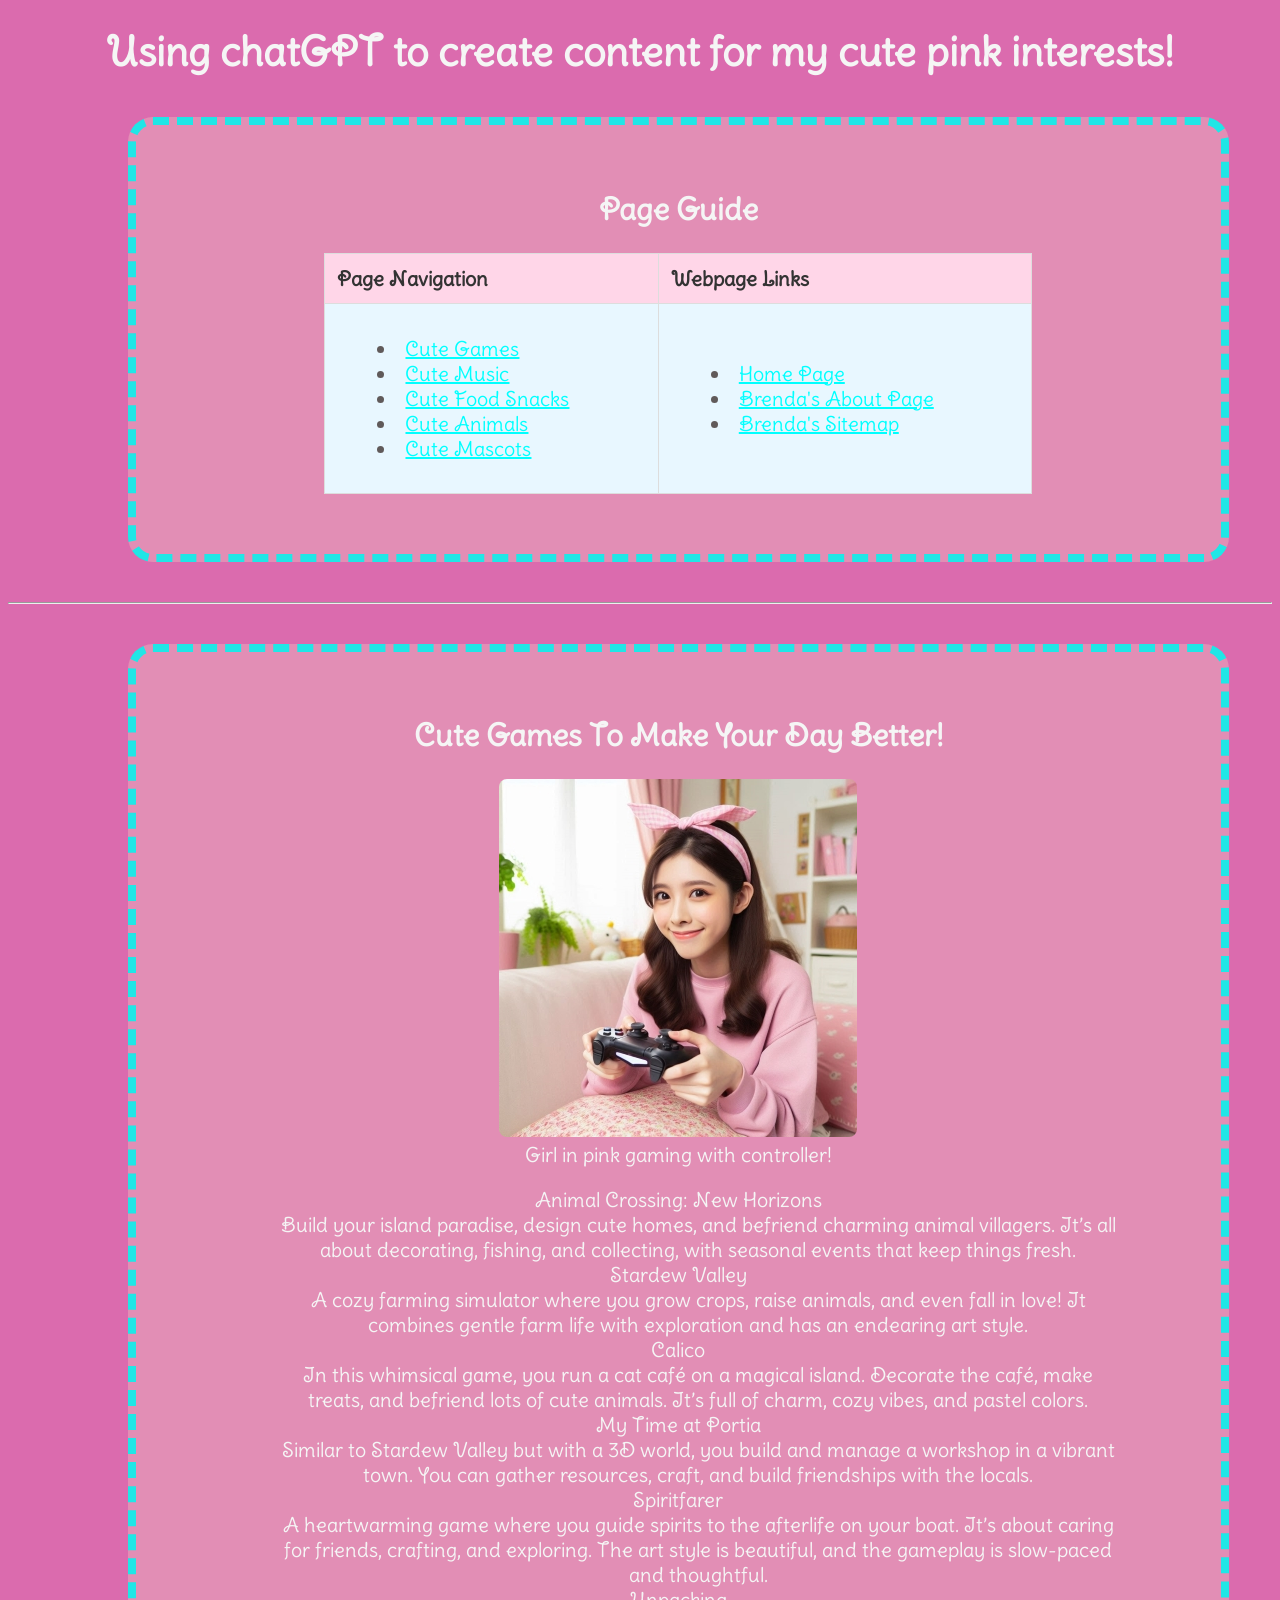
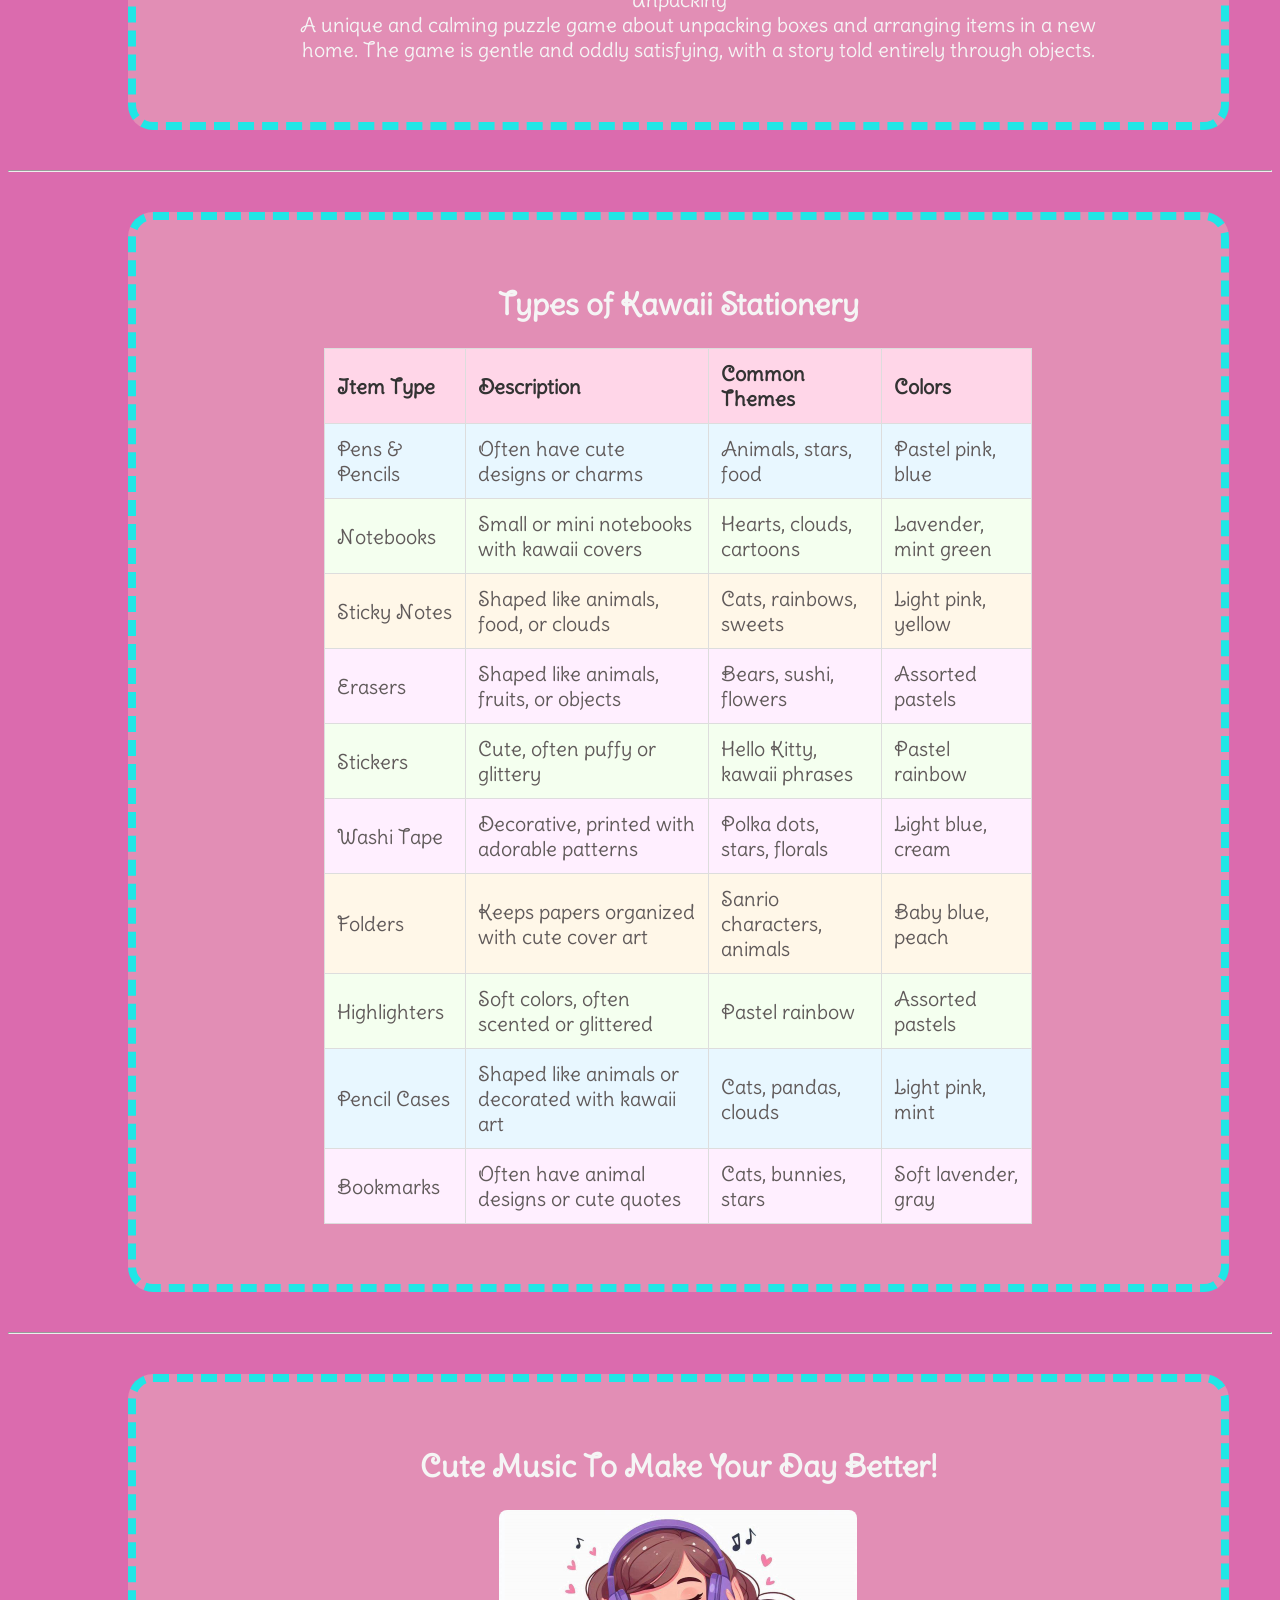
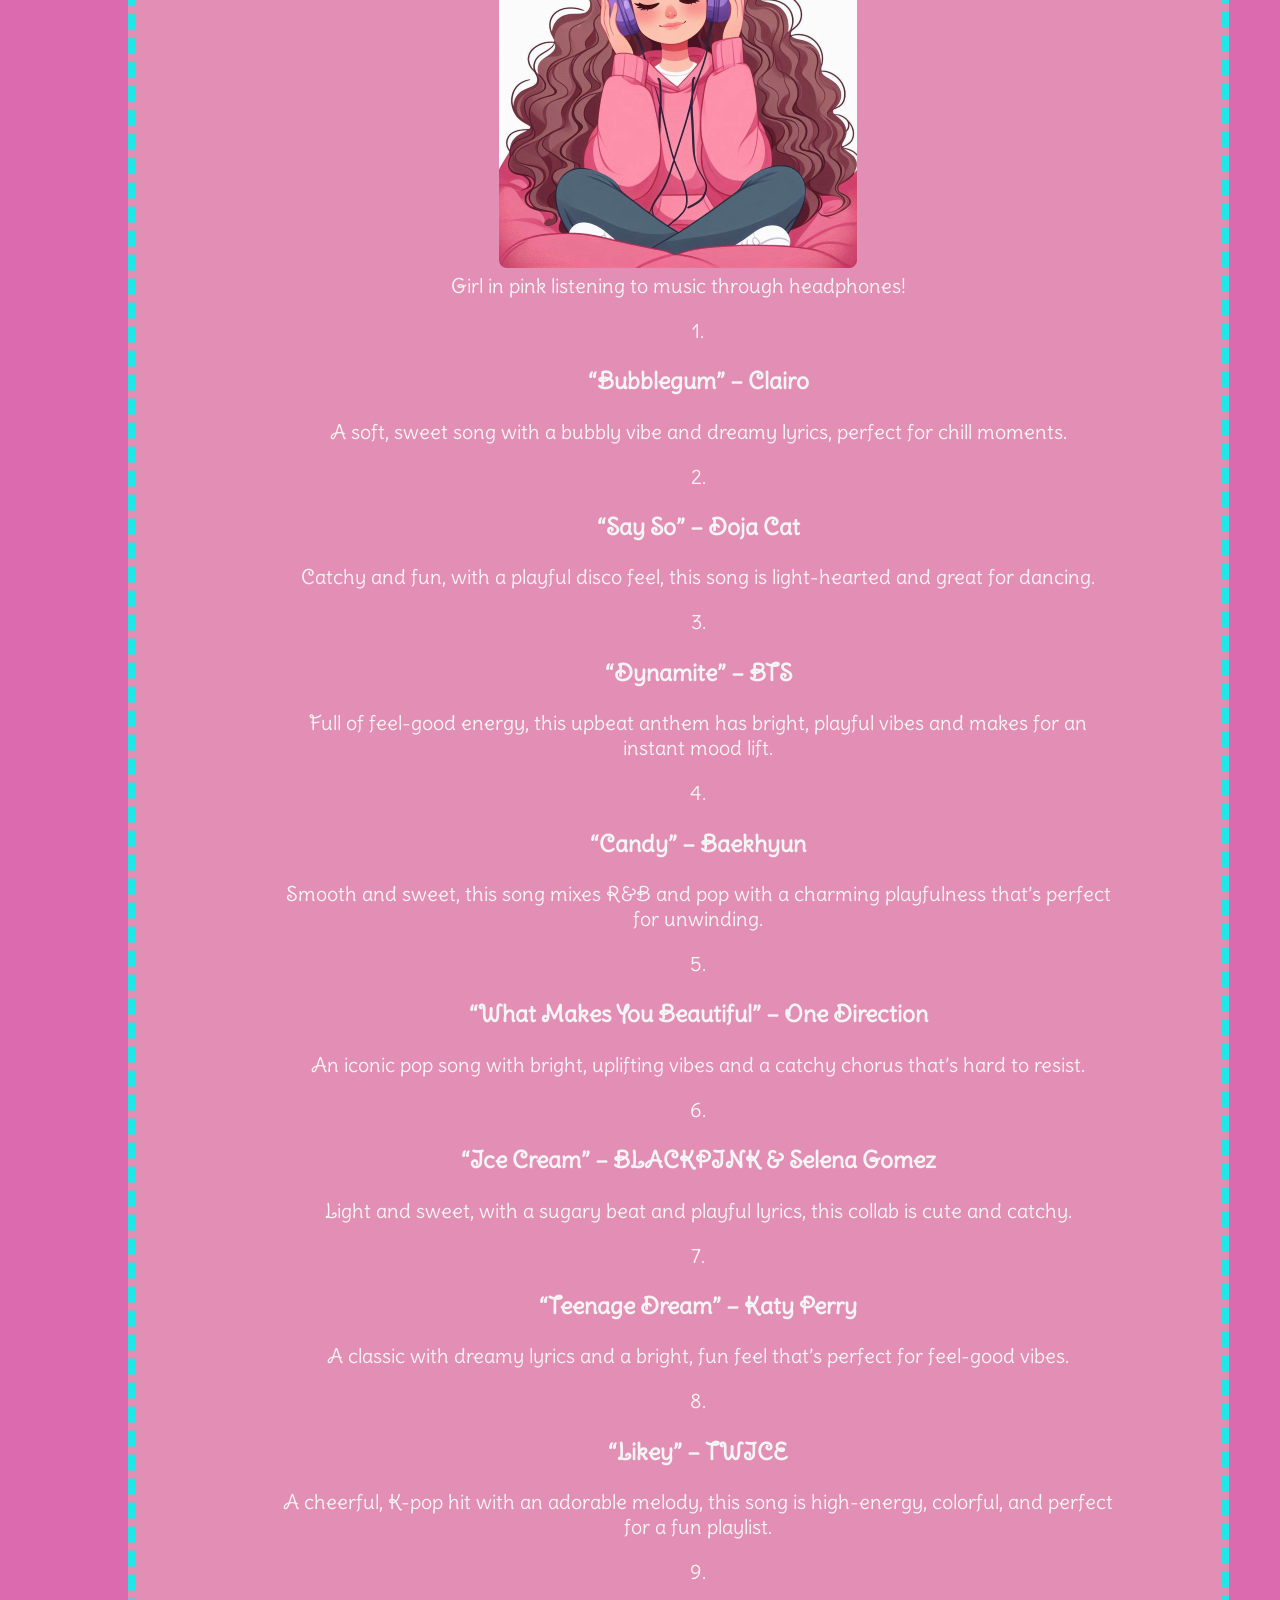
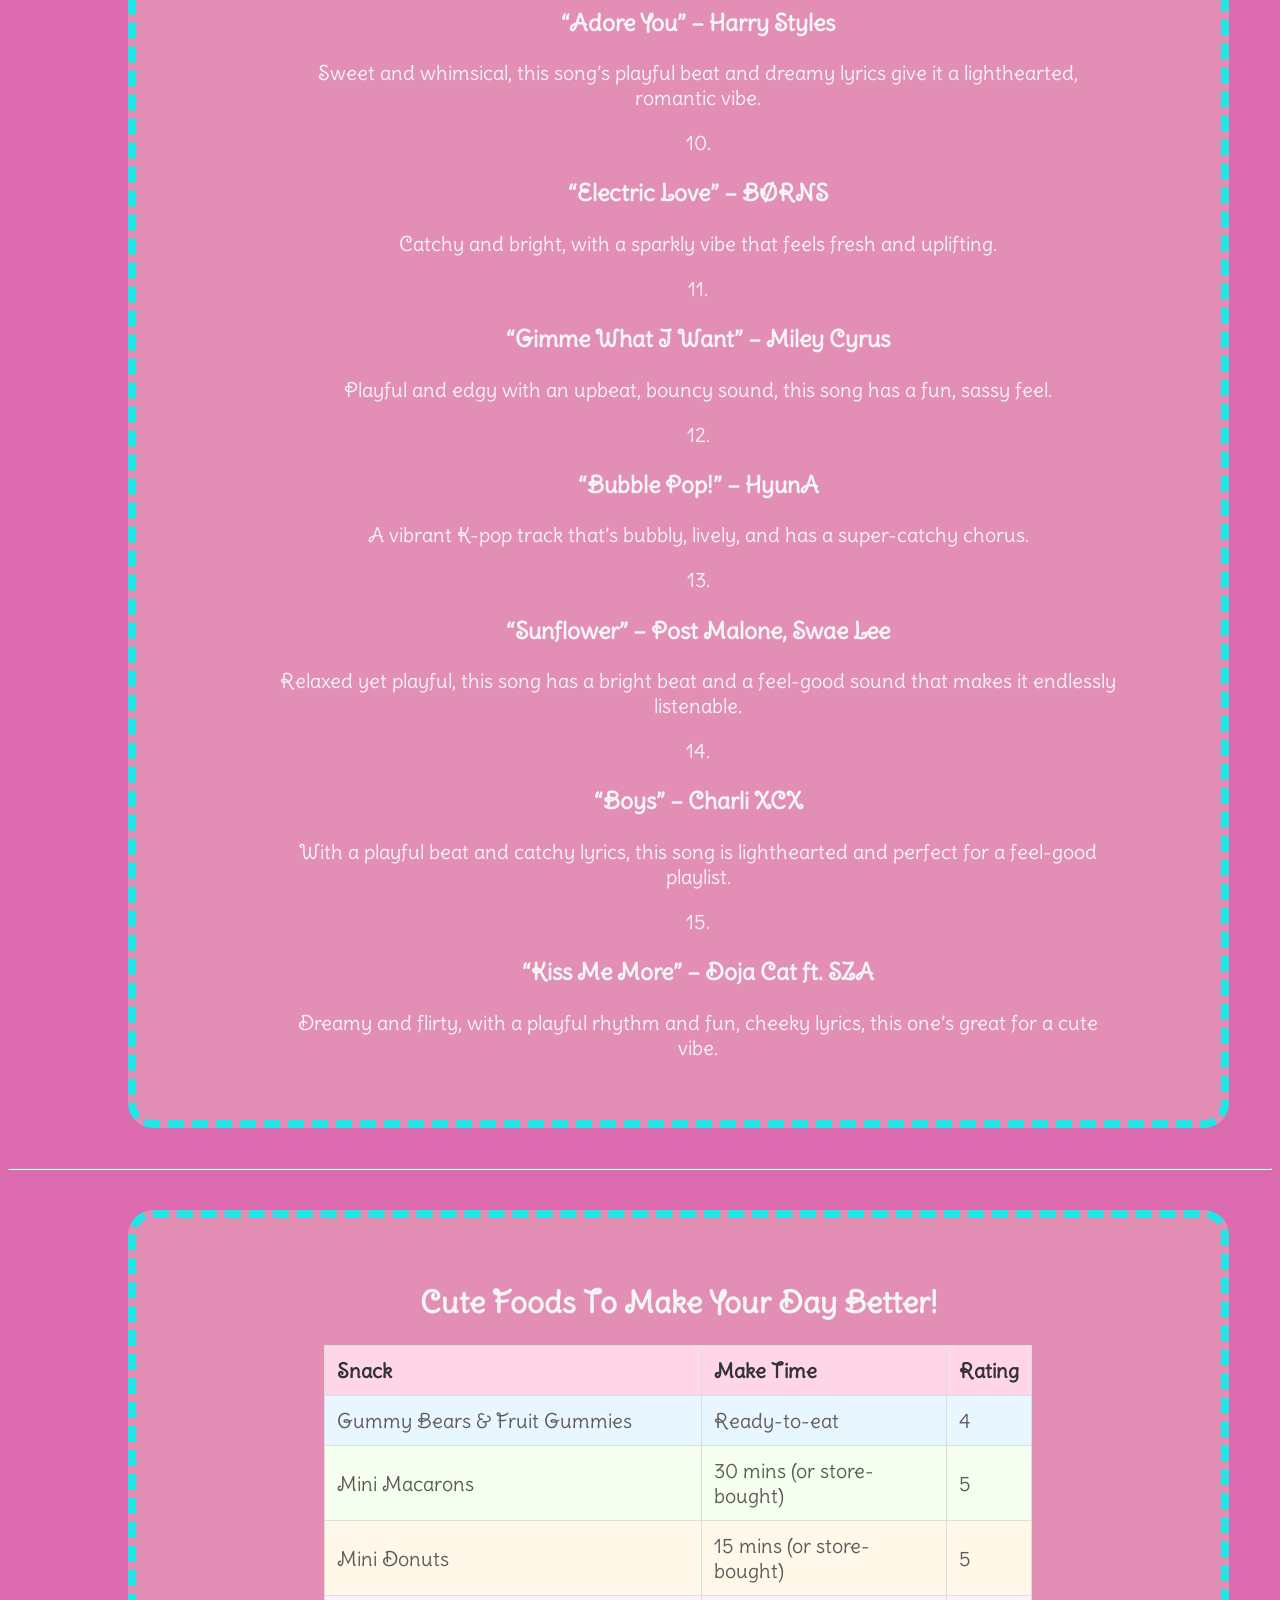
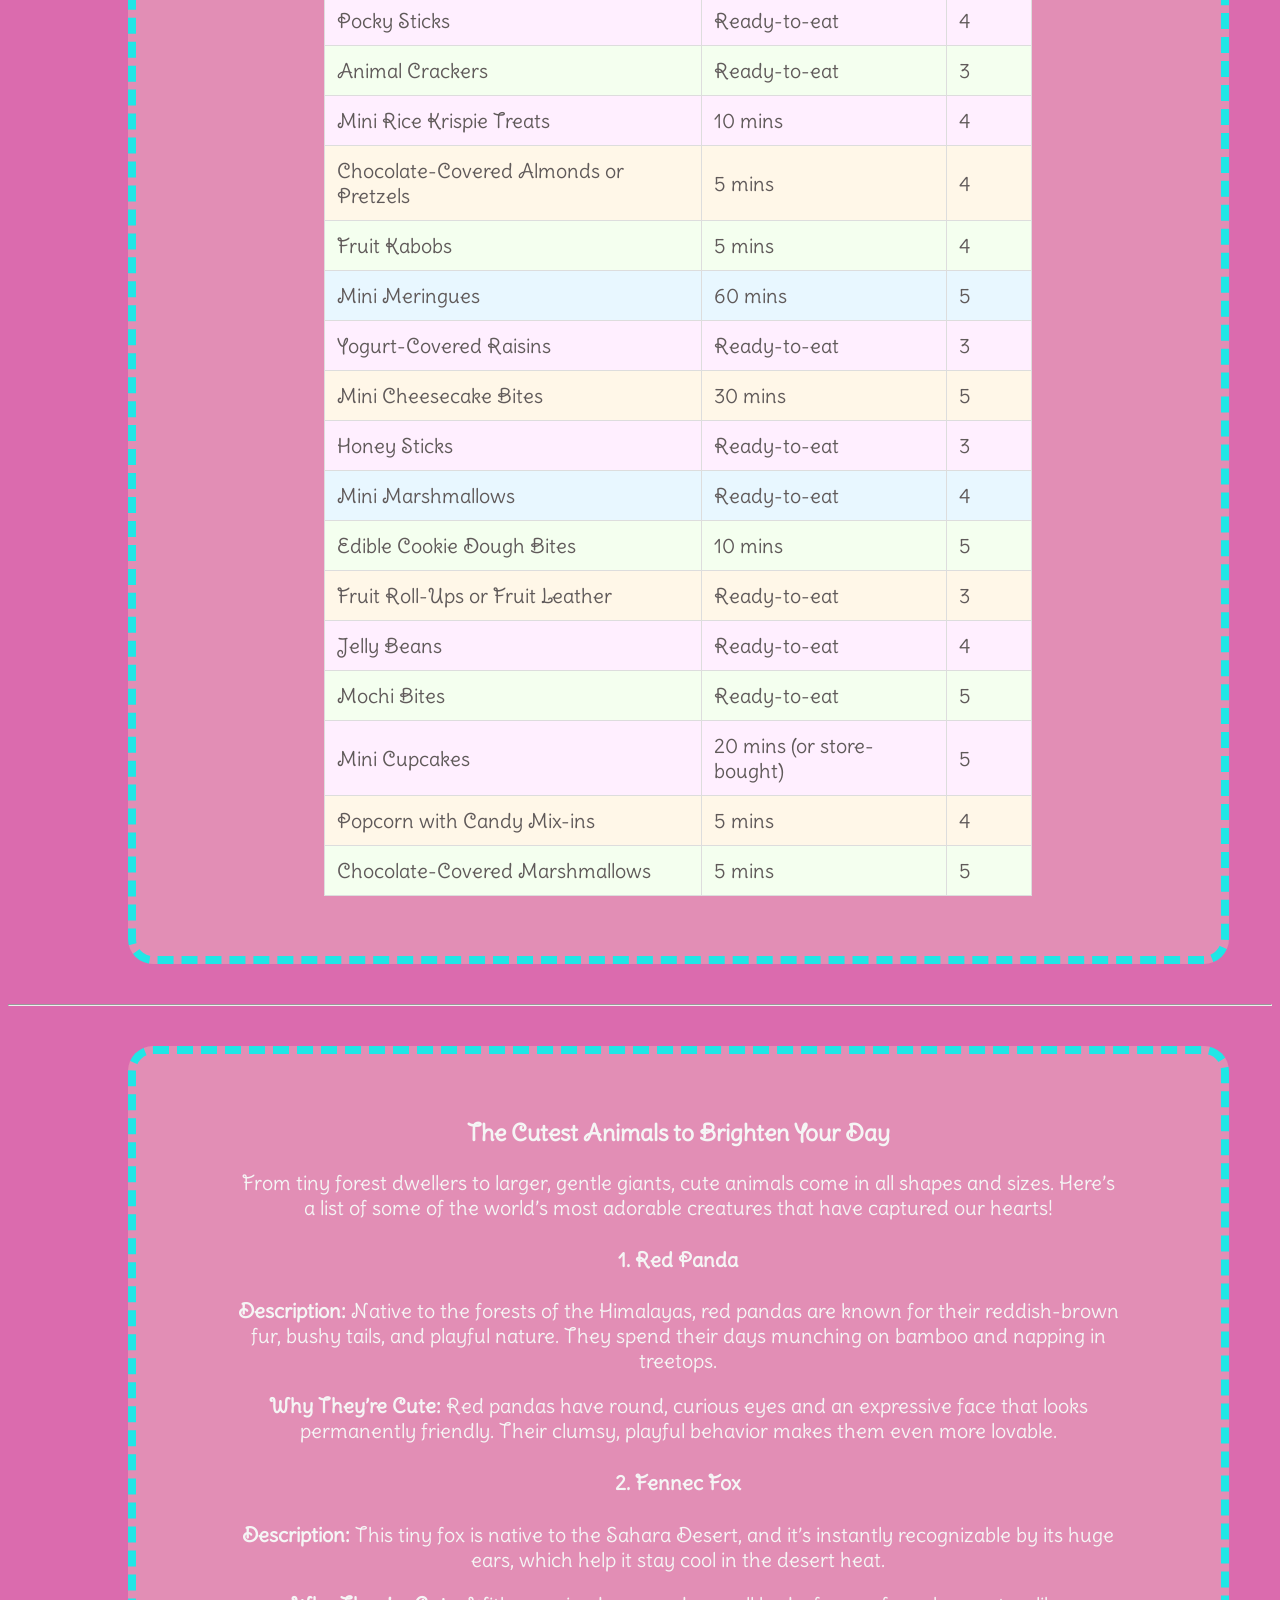
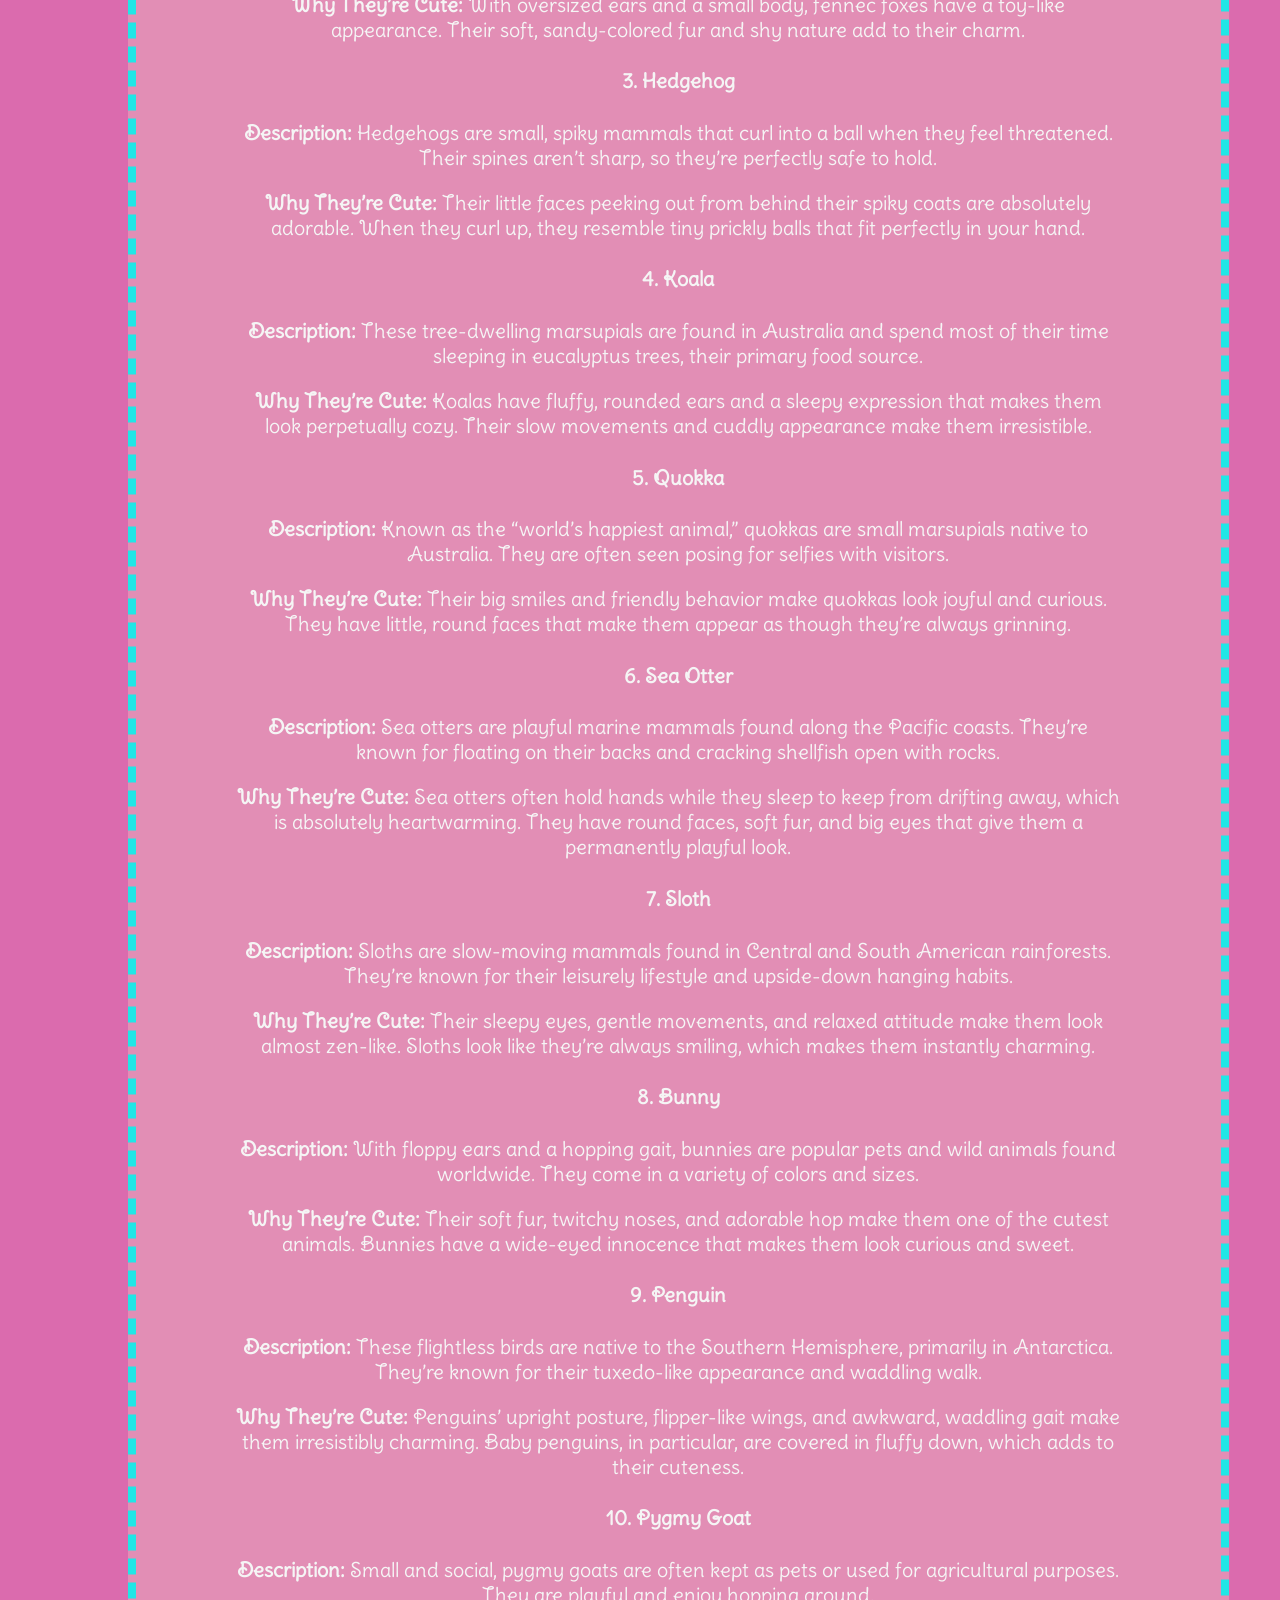
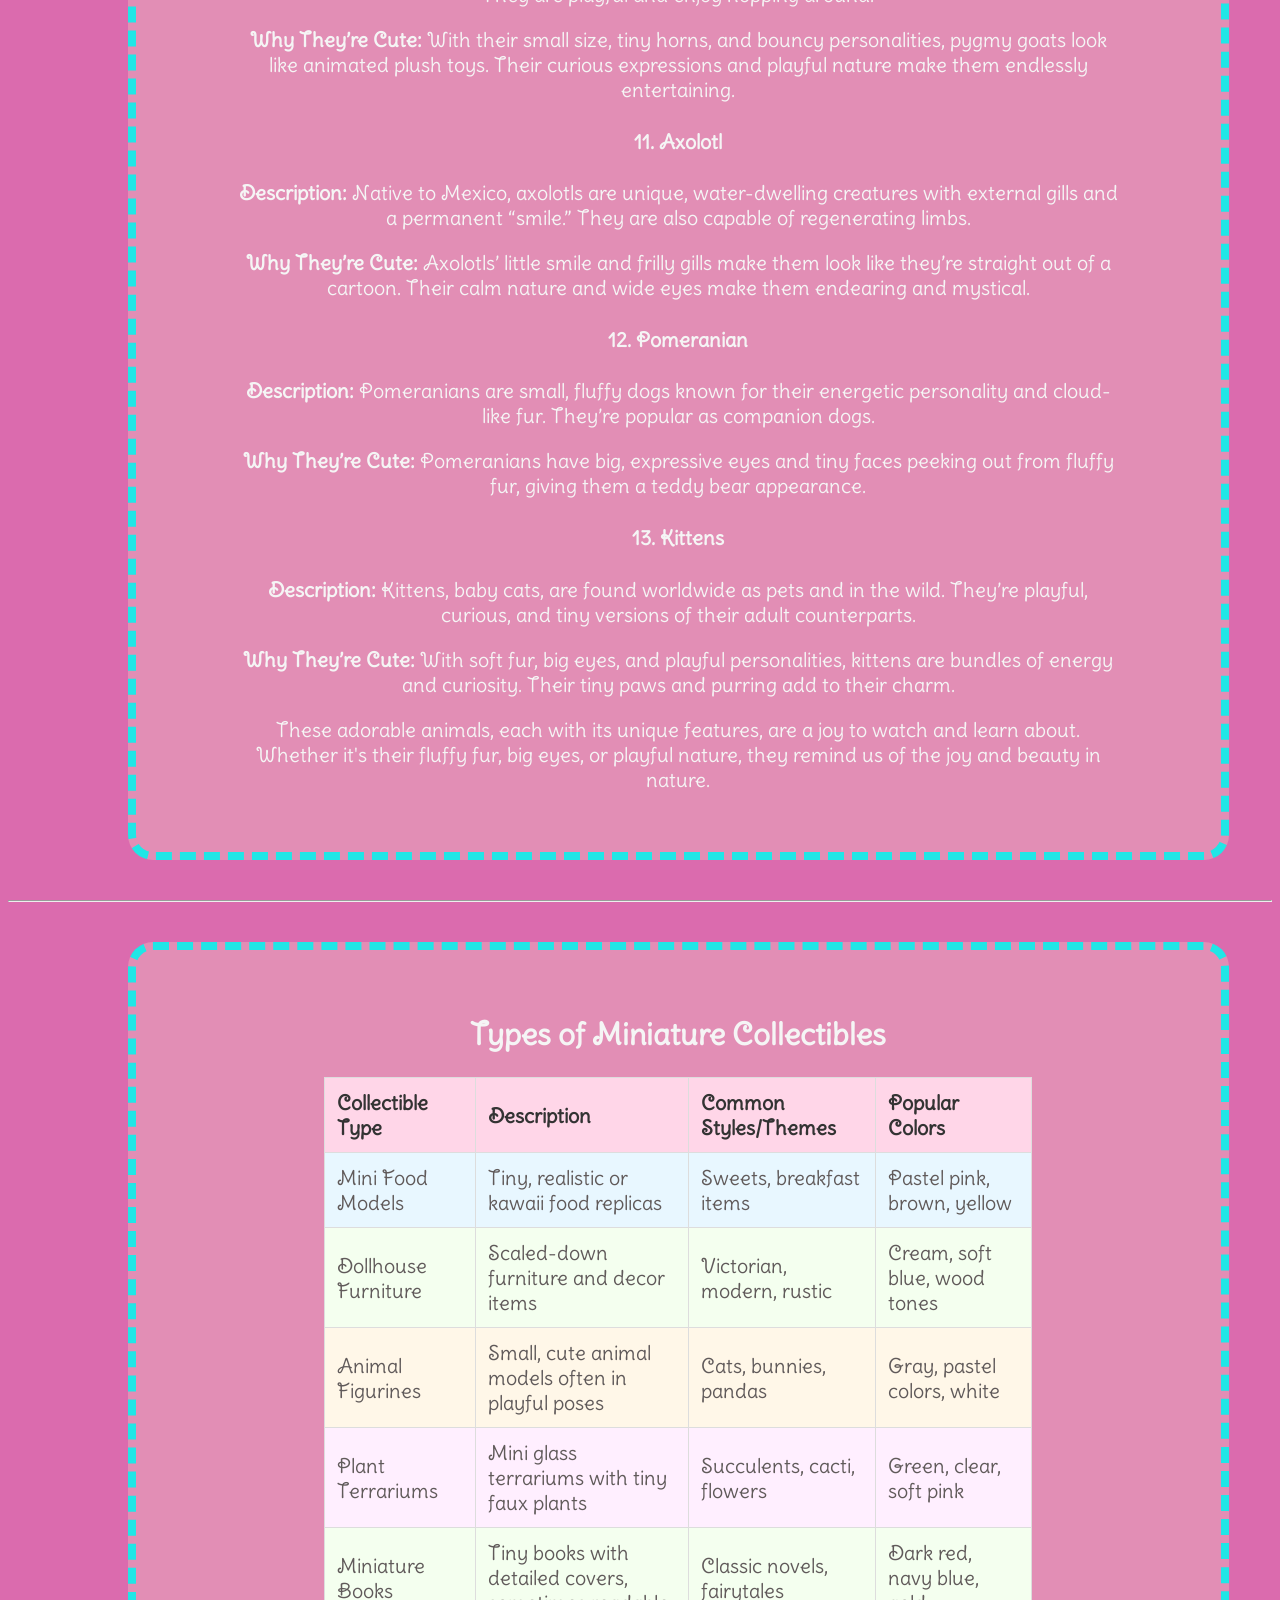
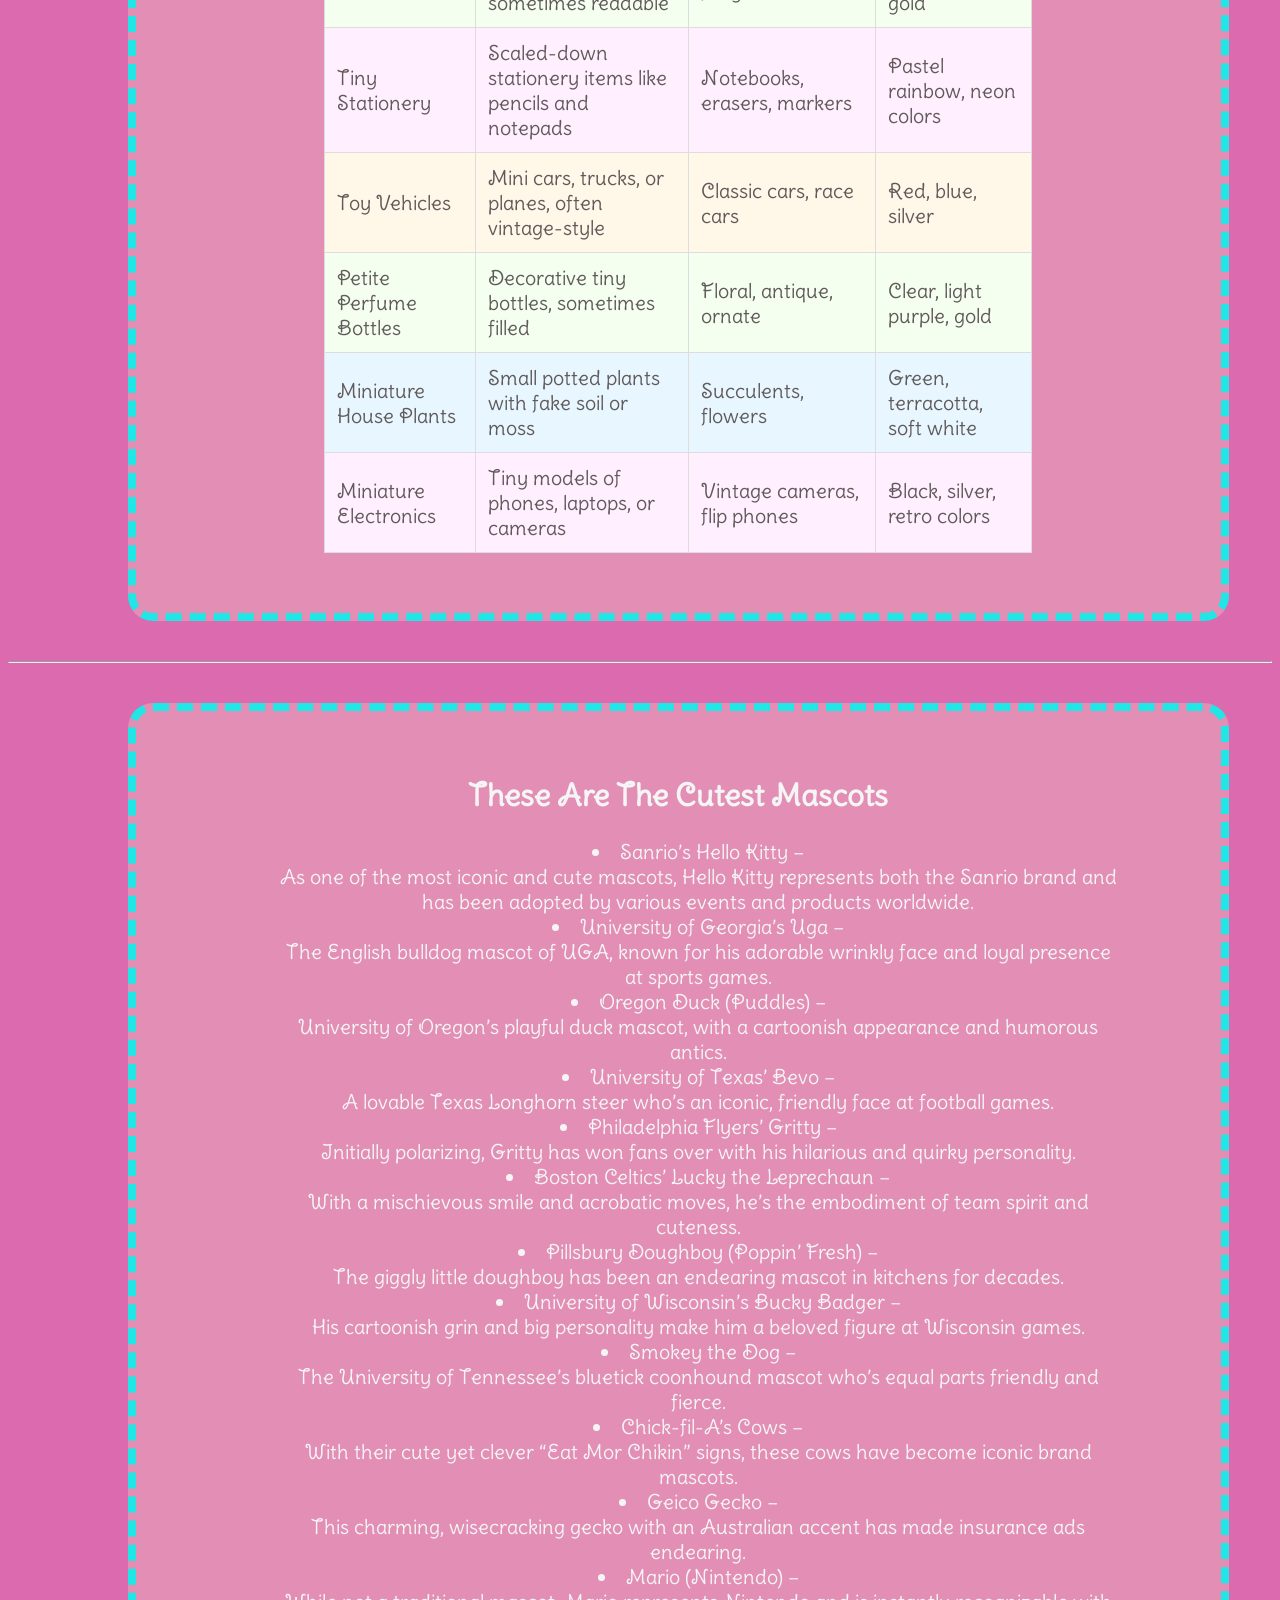
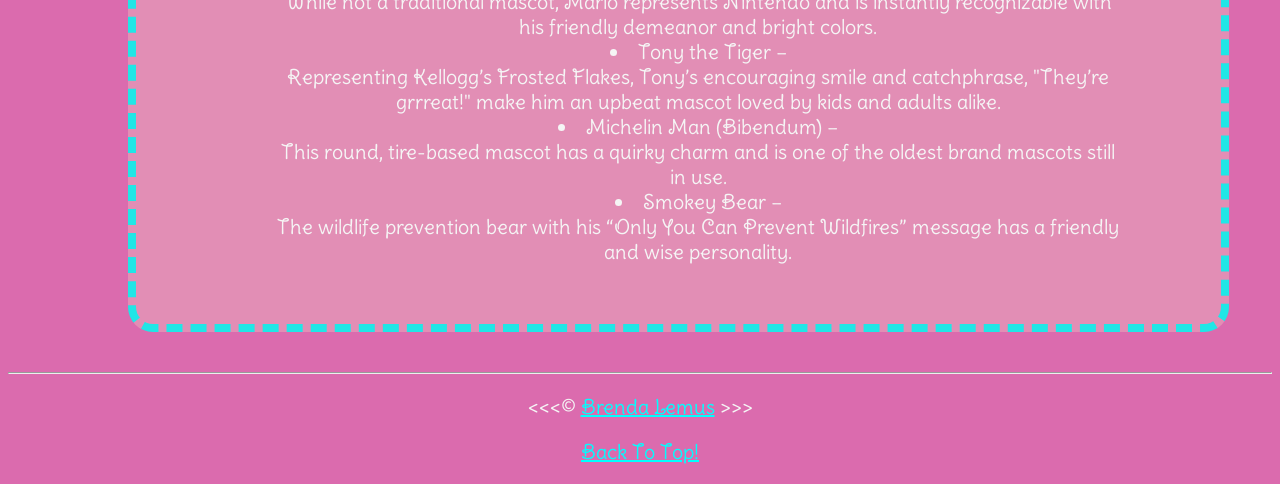
==== commit d2a15dc8: "color pallet, css styling and box model" ====
--- a/w4/index.html
+++ b/w4/index.html
@@ -62,6 +62,9 @@
 									<li>
 										<a href="about.html">Brenda's About Page</a>
 									</li>
+									<li>
+										<a href="sitemap.html">Brenda's Sitemap</a>
+									</li>
 								</ul>
 							</nav>
 						</td>
--- a/w4/main.css
+++ b/w4/main.css
@@ -1,34 +1,34 @@
-html {
+html { /* css for html element, setting font size and font style/family */
     font-size: 1.25rem;
     font-family: "Delius Swash Caps", cursive;
     font-weight: 400;
     font-style: normal;
 }
 
-body {
+body { /* css for body element, background color pink, font color white, text and all folowing elements aligned in center */
     background-color: #db6bae;
     color: whitesmoke;
     text-align: center;
 
 }
 
-img {
+img { /* css for image , borders rounded */
     border-radius: 8px;
 }
 
-a { 
+a { /* css for anchor element, font color aqua */
     color: aqua;
 }
 
-a:visited {
+a:visited { /* css for anchor element, visited quality, font color white */
     color: rgb(250, 213, 233);
 }
 
-a:hover,:active {
+a:hover,:active {  /* css for anchor element, hover and active qualities */
     color: blue;
 }
 
-table, tr, th, td, caption {
+table, tr, th, td, caption {/* css for table, tr, th, td, and caption, border soild white, font styling, padding */
     border: 1px solid #eee;
     font-family: "Delius Swash Caps", cursive;
     font-weight: 400;
@@ -37,8 +37,8 @@
     padding: 0.5rem;
 }
 
-section {
-    background-color: rgba(249, 226, 226, 0.412);
+section { /* css for section element, background color, borders rounded, padding, margin, border dashed */
+    background-color: rgba(235, 193, 193, 0.412);
     border-radius: 25px;
     padding: 2rem 5rem;
     margin: 2rem 2rem 2rem 6rem;
@@ -47,20 +47,20 @@
     
 }
 
-h1,h2,h3,h4 {
+h1,h2,h3,h4 { /*css for h1, h2, h3, h4, text aligned in center */
     text-align: center;
 }
 
-ol,ul {
+ol,ul { /* css for ol,ul, so that the jot dots can stay next to the content */
     list-style-position: inside;
 }
 
-.center {
+.center { /* css tag I made to center other element */
     margin-left: auto;
     margin-right: auto;
 }
 
-table {
+table { /* css for table element, width 80%, margin, borders rounded, font style changed, background white, text color grey */
     width: 80%;
     border-collapse: collapse;
     margin: 20px auto;
@@ -71,49 +71,50 @@
     
 }
 
-th, td {
+th, td { /* css for table head and table data, border soild white, text align to the left, font sizing */
     border: 1px solid #ddd;
     padding: 12px;
     text-align: left;
     font-size: 1em;
 }
 
-th {
+th { /* css for table head, background color light pink, text color grey, font styling bold */
     background-color: #ffd6e8;
     color: #333;
     font-weight: bold;
 }
 
-tr:nth-child(odd) {
+tr:nth-child(odd) { /* css for table row, background color light purple */
     background-color: #ffefff;
 }
 
-tr:nth-child(even) {
+tr:nth-child(even) { /* css for table row, background color light blue */
     background-color: #e8f7ff;
 }
 
-tr:nth-child(3n) {
+tr:nth-child(3n) { /* css for table row, background color light green */
     background-color: #f4ffef;
 }
 
-tr:nth-child(4n) {
+tr:nth-child(4n) { /* css for table row, background color light yellow */
     background-color: #fff7e8;
 }
 
-tr:hover {
+tr:hover { /* css for table row, background color light pink */
     background-color: #ffecf5;
 }
 
-input,textarea, select {
+input,textarea, select { /* css for input areas and textareas, rounded corners, light shade of pink, no border */
     border-radius: 8px;
     background-color: #ffd6e8;
     border: none;
 }
 
-button {
+button { /* basic css for buttons on any page, rounded corners, no border, pink color */
     border-radius: 4px;
     border: none;
     background-color: #ed7bac;
     padding: .50rem 1.50rem;
     margin: .25rem;
-}+}
+
